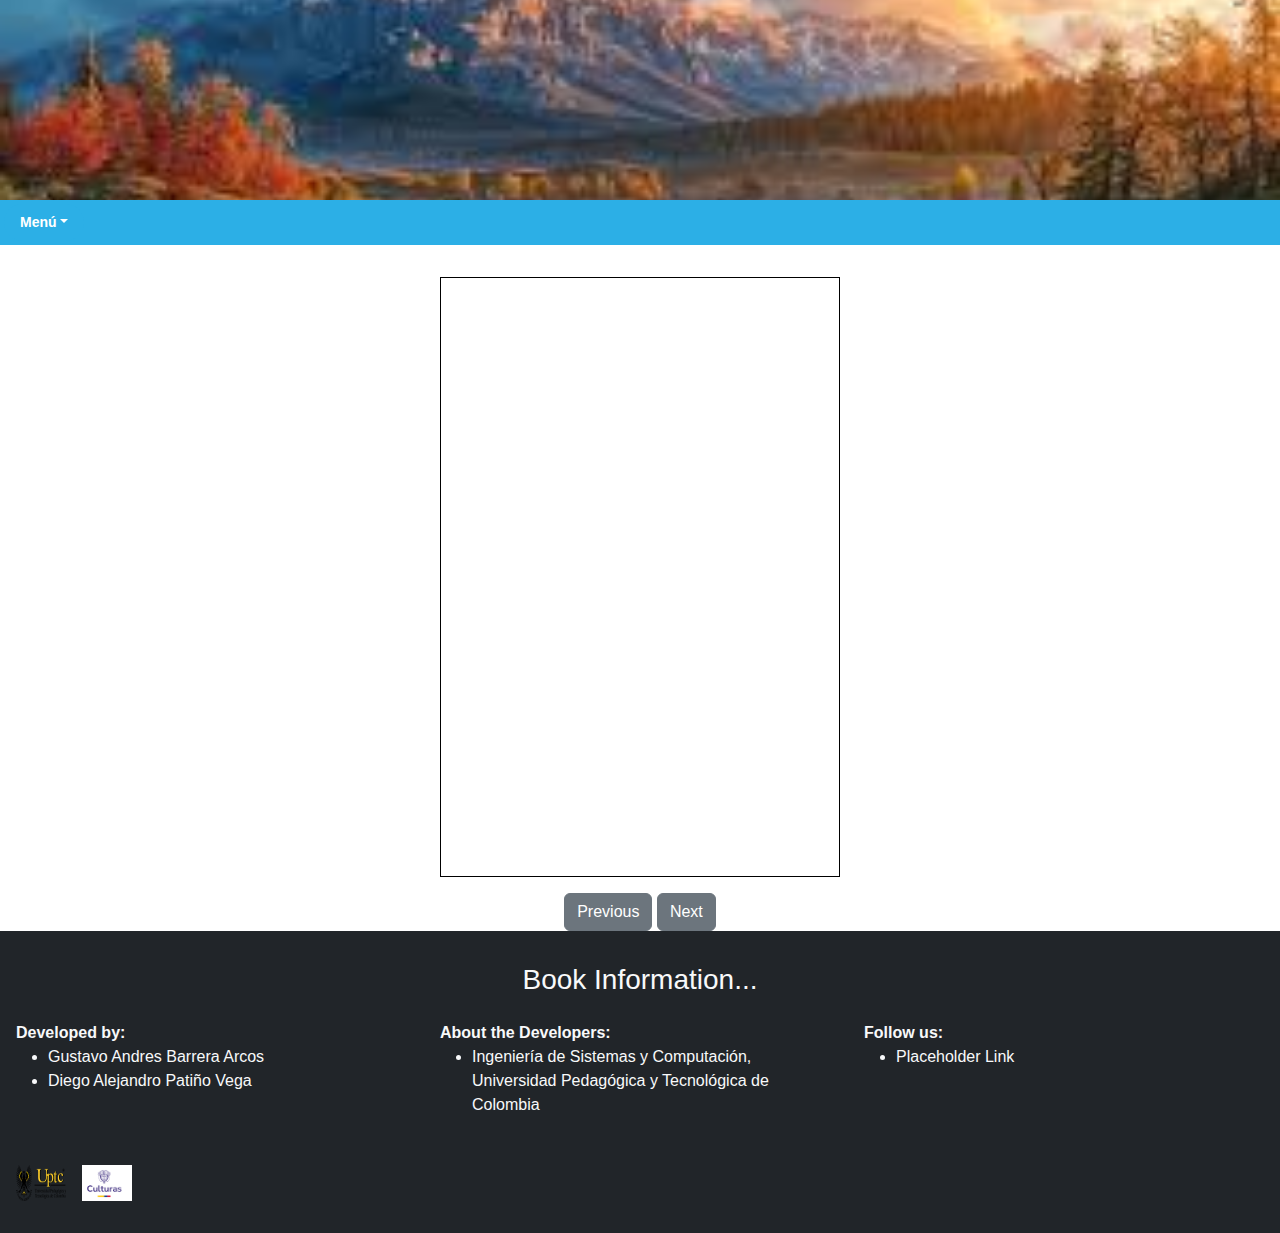
==== Book.html @ 53e7738d "copia de seguridad" ====
<!DOCTYPE html>
<html lang="es">

<head>
    <meta charset="UTF-8">
    <meta name="viewport" content="width=device-width, initial-scale=1.0">
    <link href="https://cdn.jsdelivr.net/npm/bootstrap@5.3.0/dist/css/bootstrap.min.css" rel="stylesheet">
    <link rel="stylesheet" href="CSS/Book.css">
    <title>Los Caminos del Requinto - Book</title>
</head>

<body>
    <header class="header">
        <img src="assets/descarga.jpeg" alt="Encabezado de página" class="w-100">
    </header>

    <nav class="menu fixed-top">
        <div class="dropdown">
            <button class="btn btn-primary btn-sm dropdown-toggle" type="button" id="dropdownMenuButton"
                aria-expanded="false" onclick="toggleMenu()">Menú</button>
            <div id="dropdown" class="dropdown-menu" aria-labelledby="dropdownMenuButton">
                <a class="dropdown-item" href="index.html">Main Page</a>
                <a class="dropdown-item" href="Book.html">Book</a>
                <a class="dropdown-item" href="Gallery.html">Gallery</a>
            </div>
        </div>
    </nav>

    <main>
        <div class="book">
            <div class="page" data-page="page1">
                <div class="front"></div>
                <div class="back"></div>
            </div>
            <div class="page" data-page="page2">
                <div class="front">
                </div>
                <div class="back">
                </div>
            </div>
            <div class="page" data-page="page3">
                <div class="front">
                    <ul class="index-list">
                        <li><span>Agradecimientos</span><span>7</span></li>
                        <li><span>Capítulo I</span><span>11</span></li>
                        <li><span>Capítulo II</span><span>17</span></li>
                        <li><span>Capítulo III</span><span>23</span></li>
                        <li><span>Capítulo IV</span><span>31</span></li>
                        <li><span>Capítulo V</span><span>37</span></li>
                        <li><span>Capítulo VI</span><span>45</span></li>
                        <li><span>Capítulo VII</span><span>53</span></li>
                        <li><span>Capítulo VIII</span><span>61</span></li>
                        <li><span>Epílogo</span><span>70</span></li>
                    </ul>
                    <div class="page_number">5</div>
                </div>
                <div class="back"></div>
                <div class="page_number">6</div>
            </div>
            <div class="page" data-page="page4">
                <div class="front"></div>
                <div class="back"></div>
            </div>
            <div class="page" data-page="page5">
                <div class="front">
                    <div class="imageChapter">
                        <img src="assets/cap1/final.PNG" alt="" />
                        <img src="assets/cap1/final2.png" alt="" />
                        <div class="page_number">9</div>
                    </div>
                </div>
                <div class="back"></div>
            </div>
            <div class="page" data-page="page6">
                <div class="front"></div>
                <div class="back"></div>
            </div>
            <div class="page" data-page="page7">
                <div class="front">
                    <div class="img2_cap">
                        <img src="assets/cap1/final3-pt2.png" alt="" />
                    </div>
                </div>
                <div class="back"></div>
            </div>
            <div class="page" data-page="page8">
                <div class="front"></div>
                <div class="back"></div>
            </div>
            <div class="page" data-page="page9">
                <div class="front"></div>
                <div class="back"></div>
            </div>
            <div class="page" data-page="page10">
                <div class="front"></div>
                <div class="back"></div>
            </div>
            <div class="page" data-page="page11">
                <div class="front"></div>
                <div class="back"></div>
            </div>
            <div class="page" data-page="page12">
                <div class="front"></div>
                <div class="back"></div>
            </div>
            <div class="page" data-page="page13">
                <div class="front"></div>
                <div class="back"></div>
            </div>
            <div class="page" data-page="page14">
                <div class="front"></div>
                <div class="back"></div>
            </div>
            <div class="page" data-page="page15">
                <div class="front"></div>
                <div class="back"></div>
            </div>
            <div class="page" data-page="page16">
                <div class="front"></div>
                <div class="back"></div>
            </div>
            <div class="page" data-page="page17">
                <div class="front"></div>
                <div class="back"></div>
            </div>
            <div class="page" data-page="page18">
                <div class="front"></div>
                <div class="back"></div>
            </div>
            <div class="page" data-page="page19">
                <div class="front"></div>
                <div class="back"></div>
            </div>
            <div class="page" data-page="page20">
                <div class="front"></div>
                <div class="back"></div>
            </div>
            <div class="page" data-page="page21">
                <div class="front"></div>
                <div class="back"></div>
            </div>
            <div class="page" data-page="page22">
                <div class="front"></div>
                <div class="back"></div>
            </div>
            <div class="page" data-page="page23">
                <div class="front"></div>
                <div class="back"></div>
            </div>
            <div class="page" data-page="page24">
                <div class="front"></div>
                <div class="back"></div>
            </div>
            <div class="page" data-page="page25">
                <div class="front"></div>
                <div class="back"></div>
            </div>
            <div class="page" data-page="page26">
                <div class="front"></div>
                <div class="back"></div>
            </div>
            <div class="page" data-page="page27">
                <div class="front"></div>
                <div class="back"></div>
            </div>
            <div class="page" data-page="page28">
                <div class="front"></div>
                <div class="back"></div>
            </div>
            <div class="page" data-page="page29">
                <div class="front"></div>
                <div class="back"></div>
            </div>
            <div class="page" data-page="page30">
                <div class="front"></div>
                <div class="back"></div>
            </div>
            <div class="page" data-page="page31">
                <div class="front"></div>
                <div class="back"></div>
            </div>
            <div class="page" data-page="page32">
                <div class="front"></div>
                <div class="back"></div>
            </div>
            <div class="page" data-page="page33">
                <div class="front"></div>
                <div class="back"></div>
            </div>
            <div class="page" data-page="page34">
                <div class="front"></div>
                <div class="back"></div>
            </div>
            <div class="page" data-page="page35">
                <div class="front"></div>
                <div class="back"></div>
            </div>
            <div class="page" data-page="page36">
                <div class="front"></div>
                <div class="back"></div>
            </div>
            <div class="page" data-page="page37">
                <div class="front"></div>
                <div class="back"></div>
            </div>
            <div class="page" data-page="page38">
                <div class="front"></div>
                <div class="back"></div>
            </div>
        </div>
    </main>
    <div class="navigation-buttons text-center mt-3">
        <button id="prevBtn" class="btn btn-secondary">Previous</button>
        <button id="nextBtn" class="btn btn-secondary">Next</button>
    </div>

    <footer class="footer bg-dark text-light">
        <div class="footer-content">
            <h3>Book Information...</h3>
            <div class="row">
                <div class="col">
                    <strong>Developed by:</strong>
                    <ul>
                        <li>Gustavo Andres Barrera Arcos</li>
                        <li>Diego Alejandro Patiño Vega</li>
                    </ul>
                </div>
                <div class="col">
                    <strong>About the Developers:</strong>
                    <ul>
                        <li>Ingeniería de Sistemas y Computación, Universidad Pedagógica y Tecnológica de Colombia</li>
                    </ul>
                </div>
                <div class="col">
                    <strong>Follow us:</strong>
                    <ul>
                        <li>Placeholder Link</li>
                    </ul>
                </div>
            </div>
            <div class="footer-logos d-flex justify-content-start gap-3 mt-3">
                <img src="assets/escudofinal.png" alt="Logo" class="img-fluid logo">
                <img src="assets/MINEdu logo.png" alt="MINEdu logo" class="img-fluid logo">
            </div>
        </div>
    </footer>

    <script src="JavaScript/Menu.js"></script>
    <script src="JavaScript/Book.js"></script>
    <script src="https://cdn.jsdelivr.net/npm/bootstrap@5.3.0/dist/js/bootstrap.bundle.min.js"></script>
</body>

</html>
---- CSS/Book.css ----
/* Basic styling and colors */
html,
body {
    height: 100%;
    margin: 0;
}

body {
    background-color: white;
    color: #4F0471;
    font-family: Arial, sans-serif;
    display: flex;
    flex-direction: column;
}

/* Header styling */
.header img {
    width: 100%;
    height: 200px;
    object-fit: cover;
}

/* Main title styling */
.main-title {
    color: #2CAFE6;
    font-size: 3rem;
    font-weight: bold;
    margin-top: 1.5rem;
}

/* Subtitle styling */
.subtitle {
    color: #4F0471;
    font-size: 2rem;
    text-align: left;
    margin-left: 2rem;
}

/* Text styling for paragraphs */
.text-justify {
    font-size: 1.25rem;
    margin: 1.5rem 2rem;
    text-align: justify;
}

/* Menu styling */
.menu {
    background-color: #2CAFE6;
    padding: 0.25rem;
    display: flex;
    align-items: center;
    position: relative;
}

.menu .btn {
    color: white;
    font-weight: bold;
    background-color: #2CAFE6;
    border: none;
    border-radius: 20px;
    padding: 0.5rem 1rem;
}

.menu .dropdown-menu {
    background-color: #E68F2C;
    position: absolute;
    top: 100%;
}

.book {
    display: flex;
    margin: auto;
    width: 400px;
    height: 600px;
    pointer-events: none;
    transform-style: preserve-3d;
    transition: translate 2s;
    translate: calc(min(var(--c), 1) * 50%) 0%;
    margin-top: 2rem;
}

.page {
    --thickness: 5;
    flex: none;
    display: flex;
    width: 100%;
    pointer-events: all;
    user-select: none;
    transform-style: preserve-3d;
    border: 1px solid #0008;
    transform-origin: left center;
    transition:
        transform 1s,
        rotate 1s ease-in calc((min(var(--i), var(--c)) - max(var(--i), var(--c))) * 50ms);
    translate: calc(var(--i) * -100%) 0px 0px;
    transform: translateZ(calc((var(--c) - var(--i) - 0.5) * calc(var(--thickness) * 1px)));
    rotate: 0 1 0 calc(clamp(0, var(--c) - var(--i), 1) * -180deg);
    position: relative;
}

.page img {
    width: 100%;
    height: 100%;
    object-fit: cover;
}

.front,
.back {
    flex: none;
    width: 100%;
    padding: 1.5rem;
    backface-visibility: hidden;
    background-color: #fff;
    translate: 0px;
}


.back {
    background-image: linear-gradient(to right, #fff 80%, #ddd 100%);
    translate: -100% 0;
    rotate: 0 1 0 180deg;
}


/* Footer styling */
.footer {
    background-color: #2CAFE6;
    color: white;
    padding: 2rem 1rem;
    margin-top: auto;
    /* Pushes the footer to the bottom */
}

.footer-content h3 {
    text-align: center;
    margin-bottom: 1.5rem;
}

.footer .row {
    text-align: left;
}

.footer .col {
    margin-bottom: 1rem;
}

.footer-logos {
    justify-content: center;
}

.footer .logo {
    width: 50px;
    height: auto;
}

.footer .dropdown-item {
    color: #4F0471;
}

.footer .dropdown-item:hover {
    background-color: #FFD8A0;
}

.front p,
.back p {
    font-family: 'Garamond';
    font-size: 14px;
    margin-bottom: 1rem;
    text-align: justify;
    color: black;
    margin-left: 1rem;
    margin-right: 1rem;
}


.front h1,
.front h2,
.front h3,
.back h1,
.back h2,
.back h3 {
    font-family: 'Ink Free', cursive;
    font-size: 24px;
    margin-top: 1rem;
    color: black;
    margin-left: 1rem;
    margin-right: 1rem;
}

.index-list {
    list-style-type: none;
    padding: 0;
    font-family: Garamond;
    font-size: 18px;
    line-height: 1.5;
}

.index-list li {
    display: flex;
    justify-content: space-between;
    padding: 0 10px;
    margin: 5px 0;
}

.index-list li span:first-child {
    color: #444;
}

.index-list li span:last-child {
    color: #888;
}

.page_number {
    position: absolute;
    bottom: 10px;
    left: 50%;
    transform: translateX(-50%);
    font-size: 12px;
    font-weight: bold;
    color: #333;
    text-align: center;
    width: 100%;
}

.imageChapter {
    display: flex;
    flex-direction: column;
    align-items: center;
    justify-content: center;
    gap: 50px;
}

.imageChapter {
    margin-top: 15%;
    max-width: 100%;
    height: auto;
    margin-left: 2rem;
}

.front {
    padding-left: 0;
}

.back {
    padding-top: 25px;
    padding-right: 0%;
}
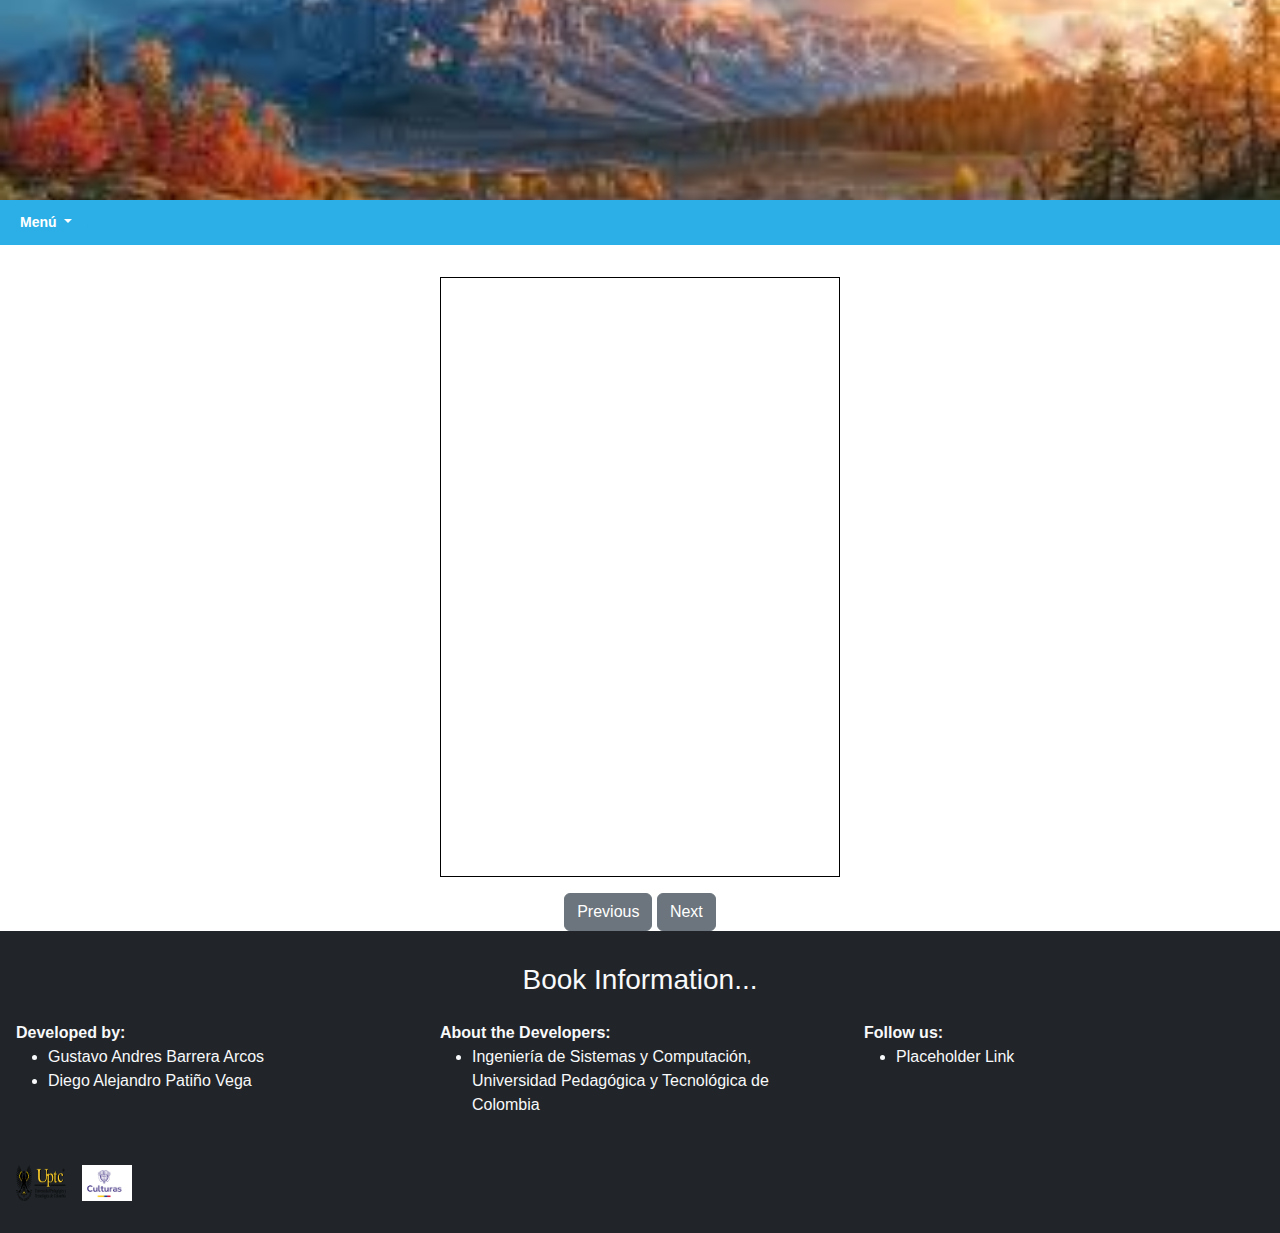
==== commit ae22f7f9: "libro corregido" ====
--- a/Book.html
+++ b/Book.html
@@ -1,253 +1,283 @@
 <!DOCTYPE html>
 <html lang="es">
-
-<head>
-    <meta charset="UTF-8">
-    <meta name="viewport" content="width=device-width, initial-scale=1.0">
-    <link href="https://cdn.jsdelivr.net/npm/bootstrap@5.3.0/dist/css/bootstrap.min.css" rel="stylesheet">
-    <link rel="stylesheet" href="CSS/Book.css">
+  <head>
+    <meta charset="UTF-8" />
+    <meta name="viewport" content="width=device-width, initial-scale=1.0" />
+    <link
+      href="https://cdn.jsdelivr.net/npm/bootstrap@5.3.0/dist/css/bootstrap.min.css"
+      rel="stylesheet"
+    />
+    <link rel="stylesheet" href="CSS/Book.css" />
     <title>Los Caminos del Requinto - Book</title>
-</head>
-
-<body>
+  </head>
+
+  <body>
     <header class="header">
-        <img src="assets/descarga.jpeg" alt="Encabezado de página" class="w-100">
+      <img
+        src="assets/descarga.jpeg"
+        alt="Encabezado de página"
+        class="w-100"
+      />
     </header>
 
     <nav class="menu fixed-top">
-        <div class="dropdown">
-            <button class="btn btn-primary btn-sm dropdown-toggle" type="button" id="dropdownMenuButton"
-                aria-expanded="false" onclick="toggleMenu()">Menú</button>
-            <div id="dropdown" class="dropdown-menu" aria-labelledby="dropdownMenuButton">
-                <a class="dropdown-item" href="index.html">Main Page</a>
-                <a class="dropdown-item" href="Book.html">Book</a>
-                <a class="dropdown-item" href="Gallery.html">Gallery</a>
-            </div>
-        </div>
+      <div class="dropdown">
+        <button
+          class="btn btn-primary btn-sm dropdown-toggle"
+          type="button"
+          id="dropdownMenuButton"
+          aria-expanded="false"
+          onclick="toggleMenu()"
+        >
+          Menú
+        </button>
+        <div
+          id="dropdown"
+          class="dropdown-menu"
+          aria-labelledby="dropdownMenuButton"
+        >
+          <a class="dropdown-item" href="index.html">Main Page</a>
+          <a class="dropdown-item" href="Book.html">Book</a>
+          <a class="dropdown-item" href="Gallery.html">Gallery</a>
+        </div>
+      </div>
     </nav>
 
     <main>
-        <div class="book">
-            <div class="page" data-page="page1">
-                <div class="front"></div>
-                <div class="back"></div>
-            </div>
-            <div class="page" data-page="page2">
-                <div class="front">
-                </div>
-                <div class="back">
-                </div>
-            </div>
-            <div class="page" data-page="page3">
-                <div class="front">
-                    <ul class="index-list">
-                        <li><span>Agradecimientos</span><span>7</span></li>
-                        <li><span>Capítulo I</span><span>11</span></li>
-                        <li><span>Capítulo II</span><span>17</span></li>
-                        <li><span>Capítulo III</span><span>23</span></li>
-                        <li><span>Capítulo IV</span><span>31</span></li>
-                        <li><span>Capítulo V</span><span>37</span></li>
-                        <li><span>Capítulo VI</span><span>45</span></li>
-                        <li><span>Capítulo VII</span><span>53</span></li>
-                        <li><span>Capítulo VIII</span><span>61</span></li>
-                        <li><span>Epílogo</span><span>70</span></li>
-                    </ul>
-                    <div class="page_number">5</div>
-                </div>
-                <div class="back"></div>
-                <div class="page_number">6</div>
-            </div>
-            <div class="page" data-page="page4">
-                <div class="front"></div>
-                <div class="back"></div>
-            </div>
-            <div class="page" data-page="page5">
-                <div class="front">
-                    <div class="imageChapter">
-                        <img src="assets/cap1/final.PNG" alt="" />
-                        <img src="assets/cap1/final2.png" alt="" />
-                        <div class="page_number">9</div>
-                    </div>
-                </div>
-                <div class="back"></div>
-            </div>
-            <div class="page" data-page="page6">
-                <div class="front"></div>
-                <div class="back"></div>
-            </div>
-            <div class="page" data-page="page7">
-                <div class="front">
-                    <div class="img2_cap">
-                        <img src="assets/cap1/final3-pt2.png" alt="" />
-                    </div>
-                </div>
-                <div class="back"></div>
-            </div>
-            <div class="page" data-page="page8">
-                <div class="front"></div>
-                <div class="back"></div>
-            </div>
-            <div class="page" data-page="page9">
-                <div class="front"></div>
-                <div class="back"></div>
-            </div>
-            <div class="page" data-page="page10">
-                <div class="front"></div>
-                <div class="back"></div>
-            </div>
-            <div class="page" data-page="page11">
-                <div class="front"></div>
-                <div class="back"></div>
-            </div>
-            <div class="page" data-page="page12">
-                <div class="front"></div>
-                <div class="back"></div>
-            </div>
-            <div class="page" data-page="page13">
-                <div class="front"></div>
-                <div class="back"></div>
-            </div>
-            <div class="page" data-page="page14">
-                <div class="front"></div>
-                <div class="back"></div>
-            </div>
-            <div class="page" data-page="page15">
-                <div class="front"></div>
-                <div class="back"></div>
-            </div>
-            <div class="page" data-page="page16">
-                <div class="front"></div>
-                <div class="back"></div>
-            </div>
-            <div class="page" data-page="page17">
-                <div class="front"></div>
-                <div class="back"></div>
-            </div>
-            <div class="page" data-page="page18">
-                <div class="front"></div>
-                <div class="back"></div>
-            </div>
-            <div class="page" data-page="page19">
-                <div class="front"></div>
-                <div class="back"></div>
-            </div>
-            <div class="page" data-page="page20">
-                <div class="front"></div>
-                <div class="back"></div>
-            </div>
-            <div class="page" data-page="page21">
-                <div class="front"></div>
-                <div class="back"></div>
-            </div>
-            <div class="page" data-page="page22">
-                <div class="front"></div>
-                <div class="back"></div>
-            </div>
-            <div class="page" data-page="page23">
-                <div class="front"></div>
-                <div class="back"></div>
-            </div>
-            <div class="page" data-page="page24">
-                <div class="front"></div>
-                <div class="back"></div>
-            </div>
-            <div class="page" data-page="page25">
-                <div class="front"></div>
-                <div class="back"></div>
-            </div>
-            <div class="page" data-page="page26">
-                <div class="front"></div>
-                <div class="back"></div>
-            </div>
-            <div class="page" data-page="page27">
-                <div class="front"></div>
-                <div class="back"></div>
-            </div>
-            <div class="page" data-page="page28">
-                <div class="front"></div>
-                <div class="back"></div>
-            </div>
-            <div class="page" data-page="page29">
-                <div class="front"></div>
-                <div class="back"></div>
-            </div>
-            <div class="page" data-page="page30">
-                <div class="front"></div>
-                <div class="back"></div>
-            </div>
-            <div class="page" data-page="page31">
-                <div class="front"></div>
-                <div class="back"></div>
-            </div>
-            <div class="page" data-page="page32">
-                <div class="front"></div>
-                <div class="back"></div>
-            </div>
-            <div class="page" data-page="page33">
-                <div class="front"></div>
-                <div class="back"></div>
-            </div>
-            <div class="page" data-page="page34">
-                <div class="front"></div>
-                <div class="back"></div>
-            </div>
-            <div class="page" data-page="page35">
-                <div class="front"></div>
-                <div class="back"></div>
-            </div>
-            <div class="page" data-page="page36">
-                <div class="front"></div>
-                <div class="back"></div>
-            </div>
-            <div class="page" data-page="page37">
-                <div class="front"></div>
-                <div class="back"></div>
-            </div>
-            <div class="page" data-page="page38">
-                <div class="front"></div>
-                <div class="back"></div>
-            </div>
-        </div>
+      <div class="book">
+        <div class="page" data-page="page1">
+          <div class="front"></div>
+          <div class="back"></div>
+        </div>
+        <div class="page" data-page="page2">
+          <div class="front"></div>
+          <div class="back"></div>
+        </div>
+        <div class="page" data-page="page3">
+          <div class="front">
+            <ul class="index-list">
+              <li><span>Agradecimientos</span><span>7</span></li>
+              <li><span>Capítulo I</span><span>11</span></li>
+              <li><span>Capítulo II</span><span>17</span></li>
+              <li><span>Capítulo III</span><span>23</span></li>
+              <li><span>Capítulo IV</span><span>31</span></li>
+              <li><span>Capítulo V</span><span>37</span></li>
+              <li><span>Capítulo VI</span><span>45</span></li>
+              <li><span>Capítulo VII</span><span>53</span></li>
+              <li><span>Capítulo VIII</span><span>61</span></li>
+              <li><span>Epílogo</span><span>70</span></li>
+            </ul>
+            <div class="page_number">5</div>
+          </div>
+          <div class="back"></div>
+          <div class="page_number">6</div>
+        </div>
+        <div class="page" data-page="page4">
+          <div class="front"></div>
+          <div class="back"></div>
+        </div>
+        <div class="page" data-page="page5">
+          <div class="front">
+            <div class="imageChapter">
+              <img src="assets/cap1/final.PNG" alt="" />
+              <img src="assets/cap1/final2.png" alt="" />
+              <div class="page_number">9</div>
+            </div>
+          </div>
+          <div class="back"></div>
+        </div>
+        <div class="page" data-page="page6">
+          <div class="front"></div>
+          <div class="back">
+            <div class="img_cap">
+              <img src="assets/cap1/final3-pt1.png" alt="" />
+            </div>
+          </div>
+        </div>
+        <div class="page" data-page="page7">
+          <div class="front">
+            <div class="img2_cap">
+              <img src="assets/cap1/final3-pt2.png" alt="" />
+            </div>
+          </div>
+          <div class="back"></div>
+        </div>
+        <div class="page" data-page="page8">
+          <div class="front"></div>
+          <div class="back"></div>
+        </div>
+        <div class="page" data-page="page9">
+          <div class="front">
+            <h3>capitulo II</h3>
+            <div class="cap2">
+                <img src="assets/cap2/cap2/cap2.png" alt="" />
+            </div>
+          </div>
+          <div class="back"></div>
+        </div>
+        <div class="page" data-page="page10">
+          <div class="front"></div>
+          <div class="back"></div>
+        </div>
+        <div class="page" data-page="page11">
+          <div class="front"></div>
+          <div class="back"></div>
+        </div>
+        <div class="page" data-page="page12">
+          <div class="front"></div>
+          <div class="back"></div>
+        </div>
+        <div class="page" data-page="page13">
+          <div class="front"></div>
+          <div class="back"></div>
+        </div>
+        <div class="page" data-page="page14">
+          <div class="front"></div>
+          <div class="back"></div>
+        </div>
+        <div class="page" data-page="page15">
+          <div class="front"></div>
+          <div class="back"></div>
+        </div>
+        <div class="page" data-page="page16">
+          <div class="front"></div>
+          <div class="back"></div>
+        </div>
+        <div class="page" data-page="page17">
+          <div class="front"></div>
+          <div class="back"></div>
+        </div>
+        <div class="page" data-page="page18">
+          <div class="front"></div>
+          <div class="back"></div>
+        </div>
+        <div class="page" data-page="page19">
+          <div class="front"></div>
+          <div class="back"></div>
+        </div>
+        <div class="page" data-page="page20">
+          <div class="front"></div>
+          <div class="back"></div>
+        </div>
+        <div class="page" data-page="page21">
+          <div class="front"></div>
+          <div class="back"></div>
+        </div>
+        <div class="page" data-page="page22">
+          <div class="front"></div>
+          <div class="back"></div>
+        </div>
+        <div class="page" data-page="page23">
+          <div class="front"></div>
+          <div class="back"></div>
+        </div>
+        <div class="page" data-page="page24">
+          <div class="front"></div>
+          <div class="back"></div>
+        </div>
+        <div class="page" data-page="page25">
+          <div class="front"></div>
+          <div class="back"></div>
+        </div>
+        <div class="page" data-page="page26">
+          <div class="front"></div>
+          <div class="back"></div>
+        </div>
+        <div class="page" data-page="page27">
+          <div class="front"></div>
+          <div class="back"></div>
+        </div>
+        <div class="page" data-page="page28">
+          <div class="front"></div>
+          <div class="back"></div>
+        </div>
+        <div class="page" data-page="page29">
+          <div class="front"></div>
+          <div class="back"></div>
+        </div>
+        <div class="page" data-page="page30">
+          <div class="front"></div>
+          <div class="back"></div>
+        </div>
+        <div class="page" data-page="page31">
+          <div class="front"></div>
+          <div class="back"></div>
+        </div>
+        <div class="page" data-page="page32">
+          <div class="front"></div>
+          <div class="back"></div>
+        </div>
+        <div class="page" data-page="page33">
+          <div class="front"></div>
+          <div class="back"></div>
+        </div>
+        <div class="page" data-page="page34">
+          <div class="front"></div>
+          <div class="back"></div>
+        </div>
+        <div class="page" data-page="page35">
+          <div class="front"></div>
+          <div class="back"></div>
+        </div>
+        <div class="page" data-page="page36">
+          <div class="front"></div>
+          <div class="back"></div>
+        </div>
+        <div class="page" data-page="page37">
+          <div class="front"></div>
+          <div class="back"></div>
+        </div>
+        <div class="page" data-page="page38">
+          <div class="front"></div>
+          <div class="back"></div>
+        </div>
+      </div>
     </main>
     <div class="navigation-buttons text-center mt-3">
-        <button id="prevBtn" class="btn btn-secondary">Previous</button>
-        <button id="nextBtn" class="btn btn-secondary">Next</button>
+      <button id="prevBtn" class="btn btn-secondary">Previous</button>
+      <button id="nextBtn" class="btn btn-secondary">Next</button>
     </div>
 
     <footer class="footer bg-dark text-light">
-        <div class="footer-content">
-            <h3>Book Information...</h3>
-            <div class="row">
-                <div class="col">
-                    <strong>Developed by:</strong>
-                    <ul>
-                        <li>Gustavo Andres Barrera Arcos</li>
-                        <li>Diego Alejandro Patiño Vega</li>
-                    </ul>
-                </div>
-                <div class="col">
-                    <strong>About the Developers:</strong>
-                    <ul>
-                        <li>Ingeniería de Sistemas y Computación, Universidad Pedagógica y Tecnológica de Colombia</li>
-                    </ul>
-                </div>
-                <div class="col">
-                    <strong>Follow us:</strong>
-                    <ul>
-                        <li>Placeholder Link</li>
-                    </ul>
-                </div>
-            </div>
-            <div class="footer-logos d-flex justify-content-start gap-3 mt-3">
-                <img src="assets/escudofinal.png" alt="Logo" class="img-fluid logo">
-                <img src="assets/MINEdu logo.png" alt="MINEdu logo" class="img-fluid logo">
-            </div>
-        </div>
+      <div class="footer-content">
+        <h3>Book Information...</h3>
+        <div class="row">
+          <div class="col">
+            <strong>Developed by:</strong>
+            <ul>
+              <li>Gustavo Andres Barrera Arcos</li>
+              <li>Diego Alejandro Patiño Vega</li>
+            </ul>
+          </div>
+          <div class="col">
+            <strong>About the Developers:</strong>
+            <ul>
+              <li>
+                Ingeniería de Sistemas y Computación, Universidad Pedagógica y
+                Tecnológica de Colombia
+              </li>
+            </ul>
+          </div>
+          <div class="col">
+            <strong>Follow us:</strong>
+            <ul>
+              <li>Placeholder Link</li>
+            </ul>
+          </div>
+        </div>
+        <div class="footer-logos d-flex justify-content-start gap-3 mt-3">
+          <img src="assets/escudofinal.png" alt="Logo" class="img-fluid logo" />
+          <img
+            src="assets/MINEdu logo.png"
+            alt="MINEdu logo"
+            class="img-fluid logo"
+          />
+        </div>
+      </div>
     </footer>
 
     <script src="JavaScript/Menu.js"></script>
     <script src="JavaScript/Book.js"></script>
     <script src="https://cdn.jsdelivr.net/npm/bootstrap@5.3.0/dist/js/bootstrap.bundle.min.js"></script>
-</body>
-
-</html>+  </body>
+</html>
--- a/CSS/Book.css
+++ b/CSS/Book.css
@@ -119,6 +119,7 @@
     background-image: linear-gradient(to right, #fff 80%, #ddd 100%);
     translate: -100% 0;
     rotate: 0 1 0 180deg;
+    padding-right: 0%;
 }
 
 
@@ -170,6 +171,7 @@
     color: black;
     margin-left: 1rem;
     margin-right: 1rem;
+    line-height: 1.3;
 }
 
 
@@ -241,7 +243,25 @@
     padding-left: 0;
 }
 
-.back {
-    padding-top: 25px;
+
+.img_cap {
     padding-right: 0%;
+    margin-right: 0%;
+    height: 160px;
+    width: 100%;
+    margin-left: 0%;
+}
+
+.img_cap img {
+    width: 100%;
+    margin-right: 0%;
+    border: none;
+}
+
+.cap2 img {
+    height: min-content;
+    margin-bottom: 15px;
+    width: 82%;
+    margin-left: 55px;
+    object-fit: cover;
 }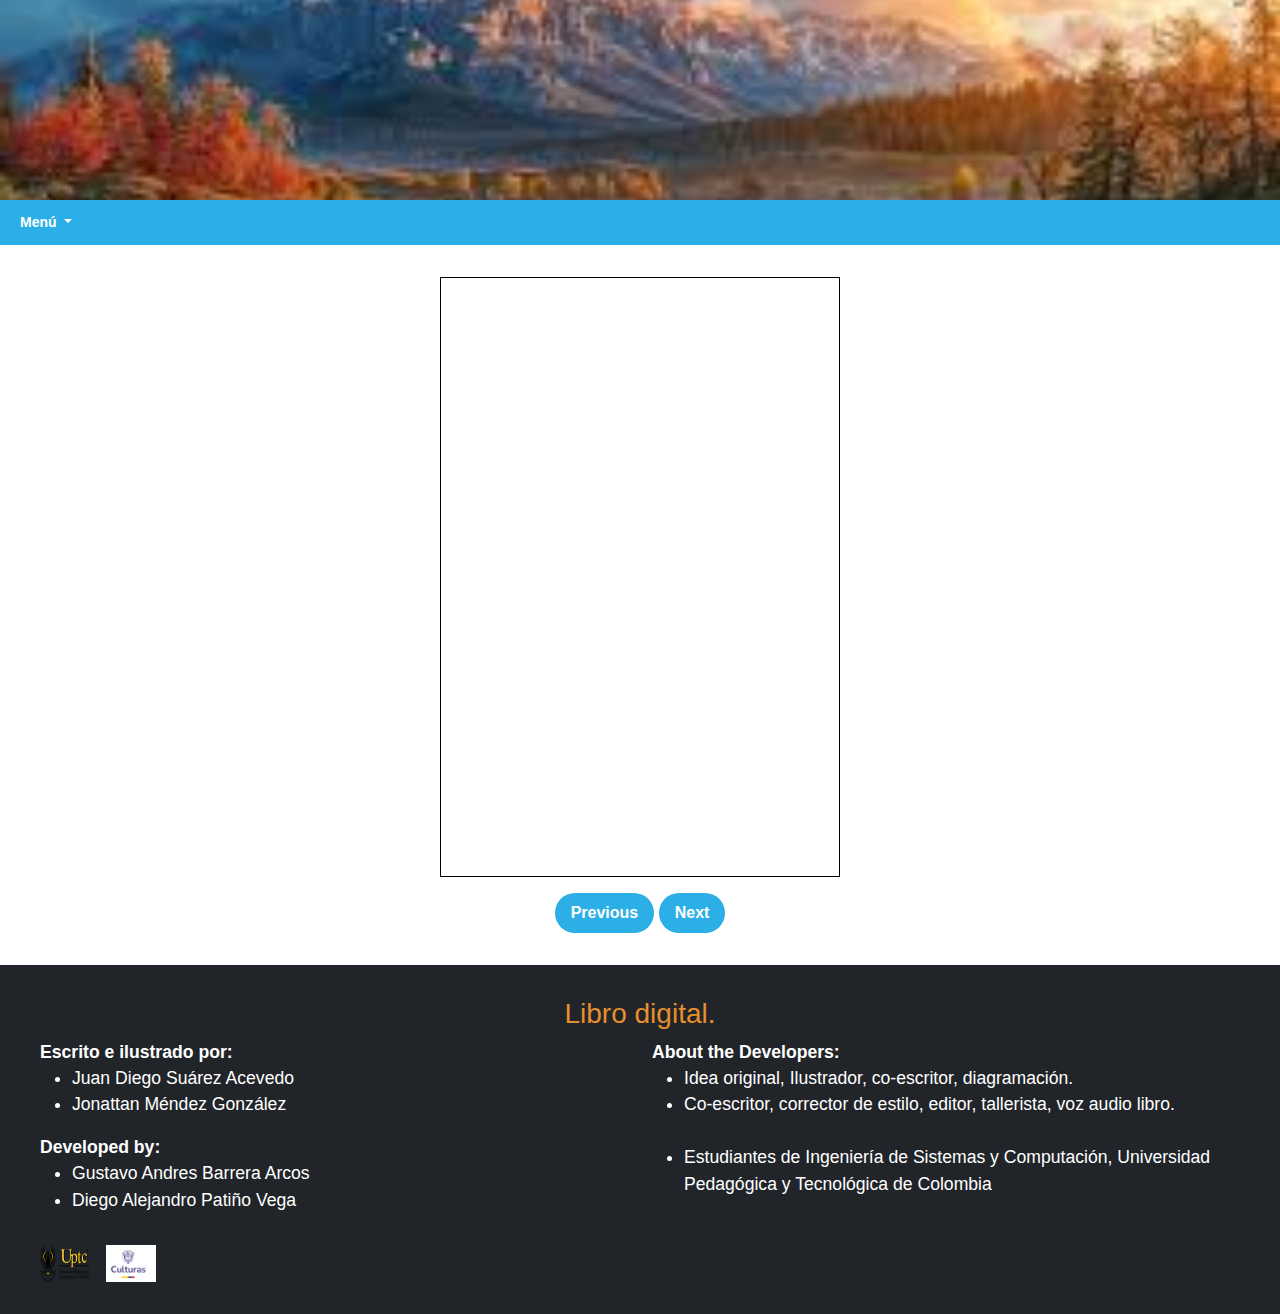
==== commit b927b966: "botones" ====
--- a/Book.html
+++ b/Book.html
@@ -1,3 +1,4 @@
+
 <!DOCTYPE html>
 <html lang="es">
   <head>
@@ -240,41 +241,40 @@
 
     <footer class="footer bg-dark text-light">
       <div class="footer-content">
-        <h3>Book Information...</h3>
-        <div class="row">
-          <div class="col">
-            <strong>Developed by:</strong>
-            <ul>
-              <li>Gustavo Andres Barrera Arcos</li>
-              <li>Diego Alejandro Patiño Vega</li>
-            </ul>
-          </div>
-          <div class="col">
-            <strong>About the Developers:</strong>
-            <ul>
-              <li>
-                Ingeniería de Sistemas y Computación, Universidad Pedagógica y
-                Tecnológica de Colombia
-              </li>
-            </ul>
-          </div>
-          <div class="col">
-            <strong>Follow us:</strong>
-            <ul>
-              <li>Placeholder Link</li>
-            </ul>
-          </div>
-        </div>
-        <div class="footer-logos d-flex justify-content-start gap-3 mt-3">
-          <img src="assets/escudofinal.png" alt="Logo" class="img-fluid logo" />
-          <img
-            src="assets/MINEdu logo.png"
-            alt="MINEdu logo"
-            class="img-fluid logo"
-          />
-        </div>
+          <h3> Libro digital.</h3>
+          <div class="row">
+              <div class="col">
+                  <div class="col">
+                      <strong>Escrito e ilustrado por:</strong>
+                      <ul>
+                          <li>Juan Diego Suárez Acevedo</li>
+                          <li>Jonattan Méndez González</li>
+                      </ul>
+                  </div>
+                  <strong>Developed by:</strong>
+                  <ul>
+                      <li>Gustavo Andres Barrera Arcos</li>
+                      <li>Diego Alejandro Patiño Vega</li>
+                  </ul>
+              </div>
+              <div class="col">
+                  <strong>About the Developers:</strong>
+                  <ul>
+                      <li> Idea original, Ilustrador, co-escritor, diagramación.</li>
+                      <li>Co-escritor, corrector de estilo, editor, tallerista, voz audio
+                          libro.</li>
+                      <br>
+                      <li>Estudiantes de Ingeniería de Sistemas y Computación, Universidad Pedagógica y Tecnológica de
+                          Colombia</li>
+                  </ul>
+              </div>
+          </div>
+          <div class="footer-logos d-flex justify-content-start gap-3 mt-3">
+              <img src="assets/escudofinal.png" alt="Logo" class="img-fluid logo">
+              <img src="assets/MINEdu logo.png" alt="MINEdu logo" class="img-fluid logo">
+          </div>
       </div>
-    </footer>
+  </footer>
 
     <script src="JavaScript/Menu.js"></script>
     <script src="JavaScript/Book.js"></script>
--- a/CSS/Book.css
+++ b/CSS/Book.css
@@ -122,31 +122,20 @@
     padding-right: 0%;
 }
 
-
 /* Footer styling */
 .footer {
-    background-color: #2CAFE6;
-    color: white;
-    padding: 2rem 1rem;
-    margin-top: auto;
-    /* Pushes the footer to the bottom */
-}
-
-.footer-content h3 {
+    background-color: #2CAFE6; /* Color principal */
+    padding: 2rem 0;
+}
+
+.footer h3 {
+    color: #E68F2C; /* Color secundario */
     text-align: center;
-    margin-bottom: 1.5rem;
-}
-
-.footer .row {
-    text-align: left;
-}
-
-.footer .col {
-    margin-bottom: 1rem;
-}
-
-.footer-logos {
-    justify-content: center;
+}
+
+.footer-content {
+    max-width: 1200px;
+    margin: auto;
 }
 
 .footer .logo {
@@ -154,12 +143,10 @@
     height: auto;
 }
 
-.footer .dropdown-item {
-    color: #4F0471;
-}
-
-.footer .dropdown-item:hover {
-    background-color: #FFD8A0;
+/* Additional layout */
+.footer .row div {
+    color: white; /* Color de texto */
+    font-size: 1.1rem;
 }
 
 .front p,
@@ -264,4 +251,13 @@
     width: 82%;
     margin-left: 55px;
     object-fit: cover;
-}+}
+.navigation-buttons .btn{
+    color: white;
+    font-weight: bold;
+    background-color: #2CAFE6; /* Color principal */
+    border: none;
+    border-radius: 20px;
+    padding: 0.5rem 1rem; /* Ajustar el padding del botón */
+    margin-bottom: 2rem;
+}
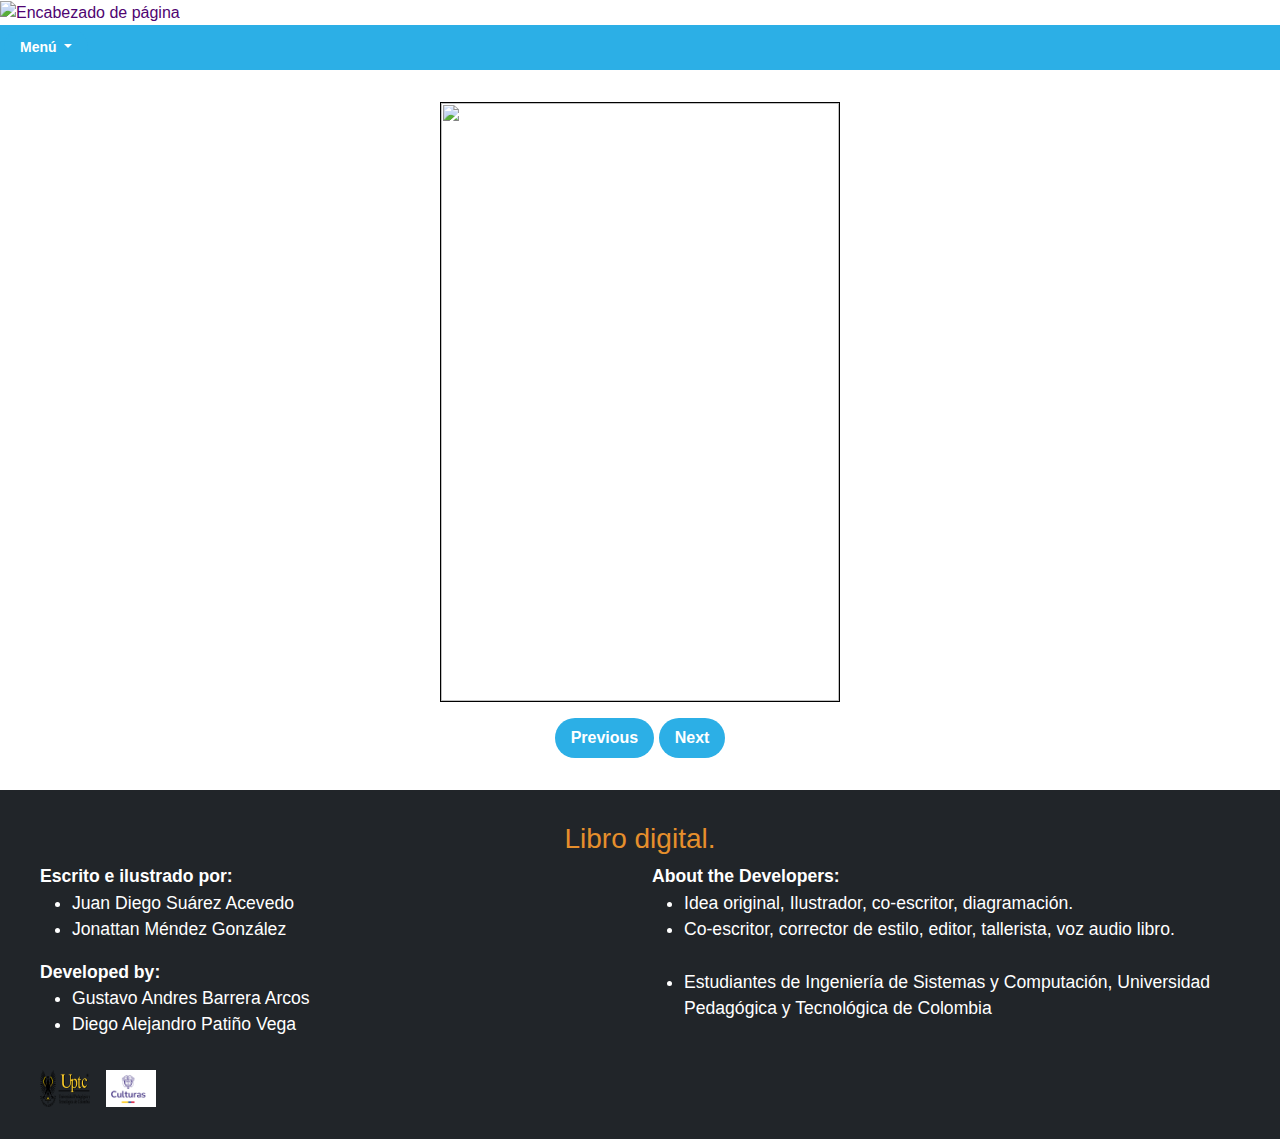
==== commit f669ae77: "header" ====
--- a/Book.html
+++ b/Book.html
@@ -1,283 +1,345 @@
-
 <!DOCTYPE html>
 <html lang="es">
-  <head>
-    <meta charset="UTF-8" />
-    <meta name="viewport" content="width=device-width, initial-scale=1.0" />
-    <link
-      href="https://cdn.jsdelivr.net/npm/bootstrap@5.3.0/dist/css/bootstrap.min.css"
-      rel="stylesheet"
-    />
-    <link rel="stylesheet" href="CSS/Book.css" />
-    <title>Los Caminos del Requinto - Book</title>
-  </head>
-
-  <body>
-    <header class="header">
-      <img
-        src="assets/descarga.jpeg"
-        alt="Encabezado de página"
-        class="w-100"
-      />
-    </header>
-
-    <nav class="menu fixed-top">
-      <div class="dropdown">
-        <button
-          class="btn btn-primary btn-sm dropdown-toggle"
-          type="button"
-          id="dropdownMenuButton"
-          aria-expanded="false"
-          onclick="toggleMenu()"
-        >
-          Menú
-        </button>
-        <div
-          id="dropdown"
-          class="dropdown-menu"
-          aria-labelledby="dropdownMenuButton"
-        >
-          <a class="dropdown-item" href="index.html">Main Page</a>
-          <a class="dropdown-item" href="Book.html">Book</a>
-          <a class="dropdown-item" href="Gallery.html">Gallery</a>
-        </div>
-      </div>
-    </nav>
-
-    <main>
-      <div class="book">
-        <div class="page" data-page="page1">
-          <div class="front"></div>
-          <div class="back"></div>
-        </div>
-        <div class="page" data-page="page2">
-          <div class="front"></div>
-          <div class="back"></div>
-        </div>
-        <div class="page" data-page="page3">
-          <div class="front">
-            <ul class="index-list">
-              <li><span>Agradecimientos</span><span>7</span></li>
-              <li><span>Capítulo I</span><span>11</span></li>
-              <li><span>Capítulo II</span><span>17</span></li>
-              <li><span>Capítulo III</span><span>23</span></li>
-              <li><span>Capítulo IV</span><span>31</span></li>
-              <li><span>Capítulo V</span><span>37</span></li>
-              <li><span>Capítulo VI</span><span>45</span></li>
-              <li><span>Capítulo VII</span><span>53</span></li>
-              <li><span>Capítulo VIII</span><span>61</span></li>
-              <li><span>Epílogo</span><span>70</span></li>
+
+<head>
+  <meta charset="UTF-8" />
+  <meta name="viewport" content="width=device-width, initial-scale=1.0" />
+  <link href="https://cdn.jsdelivr.net/npm/bootstrap@5.3.0/dist/css/bootstrap.min.css" rel="stylesheet" />
+  <link rel="stylesheet" href="CSS/Book.css" />
+  <title>Los Caminos del Requinto - Book</title>
+</head>
+
+<body>
+  <header class="header">
+    <img src="assets/cap8/tomas1.png" alt="Encabezado de página" class="w-100" />
+  </header>
+
+  <nav class="menu fixed-top">
+    <div class="dropdown">
+      <button class="btn btn-primary btn-sm dropdown-toggle" type="button" id="dropdownMenuButton" aria-expanded="false"
+        onclick="toggleMenu()">
+        Menú
+      </button>
+      <div id="dropdown" class="dropdown-menu" aria-labelledby="dropdownMenuButton">
+        <a class="dropdown-item" href="index.html">Main Page</a>
+        <a class="dropdown-item" href="Book.html">Book</a>
+        <a class="dropdown-item" href="Gallery.html">Gallery</a>
+      </div>
+    </div>
+  </nav>
+
+  <main>
+    <div class="book">
+      <div class="page" data-page="page1">
+        <div style="padding-top: 0%; padding-right: 0%; padding-bottom: 0%;" class="front">
+          <img src="assets/portada_y_contraportada/portada sin texto y con logo.png" alt="">
+        </div>
+        <div style="padding-left: 0%; padding-top: 0%; padding-bottom: 0%;" class="back">
+          <img src="assets/portada_y_contraportada/contraportada con texto.png" alt="">
+        </div>
+      </div>
+      <div class="page" data-page="page2">
+        <div class="front">
+          <h3 style="text-align: center; font-family: Garamond, serif; font-size: 0.9rem; color: black;">Libro físico</h3>
+
+          <div class="Authornames">
+            <p style="text-align: left; font-family: Garamond, serif; font-size: 0.7rem; color: black;">Juan Diego
+              Suárez Acevedo:</p>
+          </div>
+          <div class="Authorsinfo">
+            <p style="text-align: center; font-family: Garamond, serif; font-size: 0.7rem; color: black;">Idea original,
+              Ilustrador, co-escritor, diagramación.</p>
+          </div>
+
+          <div class="Authornames">
+            <p style="text-align: left; font-family: Garamond, serif; font-size: 0.7rem; color: black;">Jonattan Méndez
+              González:</p>
+          </div>
+          <div class="Authorsinfo">
+            <p style="text-align: center; font-family: Garamond, serif; font-size: 0.7rem; color: black;">Co-escritor,
+              corrector de estilo, editor, tallerista, voz audio libro.</p>
+          </div>
+
+          <h3 style="text-align: center; font-family: Garamond, serif; font-size: 0.9rem; color: black;">Libro digital
+          </h3>
+
+          <div class="Authornames">
+            <p style="text-align: left; font-family: Garamond, serif; font-size: 0.7rem; color: black;">Juan Diego
+              Suárez Acevedo:</p>
+          </div>
+          <div class="Authorsinfo">
+            <p style="text-align: center; font-family: Garamond, serif; font-size: 0.7rem; color: black;">Idea original,
+              Ilustrador, co-escritor, diagramación.</p>
+          </div>
+
+          <div class="Authornames">
+            <p style="text-align: left; font-family: Garamond, serif; font-size: 0.7rem; color: black;">Jonattan Méndez
+              González:</p>
+          </div>
+          <div class="Authorsinfo">
+            <p style="text-align: center; font-family: Garamond, serif; font-size: 0.7rem; color: black;">Co-escritor,
+              corrector de estilo, editor, tallerista, voz audio libro.</p>
+          </div>
+
+          <div class="Authornames">
+            <p style="text-align: left; font-family: Garamond, serif; font-size: 0.7rem; color: black;">Gustavo Andrés
+              Barrera Arcos:</p>
+          </div>
+          <div class="Authorsinfo">
+            <p style="text-align: center; font-family: Garamond, serif; font-size: 0.7rem; color: black;">Página web.
+            </p>
+          </div>
+
+          <div class="Authornames">
+            <p style="text-align: left; font-family: Garamond, serif; font-size: 0.7rem; color: black;">Diego Alejandro
+              Patiño Vega:</p>
+          </div>
+          <div class="Authorsinfo">
+            <p style="text-align: center; font-family: Garamond, serif; font-size: 0.7rem; color: black;">Página web.
+            </p>
+          </div>
+
+          <div class="bookInfo">
+            <p style="text-align: center; font-family: Garamond, serif; font-size: 0.7rem; color: black;">
+              LOS CAMINOS DEL REQUINTO <br>
+              © 2024 Juan Diego Suárez <br>
+              Primera edición <br>
+              ISBN 978-628-01-5647-7 <br>
+              libro digital <br>
+              ISBN <br>
+              978-628-01-5906-5
+            </p>
+          </div>
+
+        </div>
+        <div class="back"></div>
+      </div>
+      <div class="page" data-page="page3">
+        <div class="front">
+          <ul style="margin-left: 1.5rem;" class="index-list">
+            <h2>Indice.</h2>
+            <li>Agradecimientos<span>7</span></li>
+            <li>Capítulo I<span>11</span></li>
+            <li>Capítulo II<span>17</span></li>
+            <li>Capítulo III<span>23</span></li>
+            <li>Capítulo IV<span>31</span></li>
+            <li>Capítulo V<span>37</span></li>
+            <li>Capítulo VI<span>45</span></li>
+            <li>Capítulo VII<span>53</span></li>
+            <li>Capítulo VIII<span>61</span></li>
+            <li>Epílogo<span>70</span></li>
+          </ul>
+          <div class="page_number">5</div>
+        </div>
+        <div class="back"></div>
+        <div class="page_number">6</div>
+      </div>
+      <div class="page" data-page="page4">
+        <div style="padding-left: 1.5rem ;" class="front"></div>
+        <div style="padding-right: 1.5rem ;" class="back"></div>
+      </div>
+      <div class="page" data-page="page5">
+        <div style="padding-left: 1.5rem ;" class="front">
+          <div style="padding-left: 0 ; margin-left: 0%; margin-top: 120px;" class="imageChapter">
+            <img style="margin-left: 0%;" src="assets/cap1/final.PNG" alt="" />
+            <img style="margin-left: 0%;" src="assets/cap1/final2.png" alt="" />
+            <div class="page_number">9</div>
+          </div>
+        </div>
+        <div class="back"></div>
+      </div>
+      <div class="page" data-page="page6" id="page6">
+        <div class="front"></div>
+        <div class="back">
+          <div class="img_cap">
+            <img src="assets/cap1/final3-pt1.png" alt="" />
+          </div>
+        </div>
+      </div>
+      <div class="page" data-page="page7">
+        <div class="front">
+          <div class="img2_cap">
+            <img src="assets/cap1/final3-pt2.png" alt="" />
+          </div>
+        </div>
+        <div class="back"></div>
+      </div>
+      <div class="page" data-page="page8">
+        <div class="front"></div>
+        <div class="back"></div>
+      </div>
+      <div class="page" data-page="page9">
+        <div class="front">
+          <h3>capitulo II</h3>
+          <div class="cap2">
+            <img src="assets/cap2/cap2/cap2.png" alt="" />
+          </div>
+        </div>
+        <div class="back"></div>
+      </div>
+      <div class="page" data-page="page10">
+        <div class="front"></div>
+        <div class="back"></div>
+      </div>
+      <div class="page" data-page="page11">
+        <div class="front"></div>
+        <div class="back"></div>
+      </div>
+      <div class="page" data-page="page12">
+        <div class="front"></div>
+        <div class="back"></div>
+      </div>
+      <div class="page" data-page="page13">
+        <div class="front"></div>
+        <div class="back"></div>
+      </div>
+      <div class="page" data-page="page14">
+        <div class="front"></div>
+        <div class="back"></div>
+      </div>
+      <div class="page" data-page="page15">
+        <div class="front"></div>
+        <div class="back"></div>
+      </div>
+      <div class="page" data-page="page16">
+        <div class="front"></div>
+        <div class="back"></div>
+      </div>
+      <div class="page" data-page="page17">
+        <div class="front"></div>
+        <div class="back"></div>
+      </div>
+      <div class="page" data-page="page18">
+        <div class="front"></div>
+        <div class="back"></div>
+      </div>
+      <div class="page" data-page="page19">
+        <div class="front"></div>
+        <div class="back"></div>
+      </div>
+      <div class="page" data-page="page20">
+        <div class="front"></div>
+        <div class="back"></div>
+      </div>
+      <div class="page" data-page="page21">
+        <div class="front"></div>
+        <div class="back"></div>
+      </div>
+      <div class="page" data-page="page22">
+        <div class="front"></div>
+        <div class="back"></div>
+      </div>
+      <div class="page" data-page="page23">
+        <div class="front"></div>
+        <div class="back"></div>
+      </div>
+      <div class="page" data-page="page24">
+        <div class="front"></div>
+        <div class="back"></div>
+      </div>
+      <div class="page" data-page="page25">
+        <div class="front"></div>
+        <div class="back"></div>
+      </div>
+      <div class="page" data-page="page26">
+        <div class="front"></div>
+        <div class="back"></div>
+      </div>
+      <div class="page" data-page="page27">
+        <div class="front"></div>
+        <div class="back"></div>
+      </div>
+      <div class="page" data-page="page28">
+        <div class="front"></div>
+        <div class="back"></div>
+      </div>
+      <div class="page" data-page="page29">
+        <div class="front"></div>
+        <div class="back"></div>
+      </div>
+      <div class="page" data-page="page30">
+        <div class="front"></div>
+        <div class="back"></div>
+      </div>
+      <div class="page" data-page="page31">
+        <div class="front"></div>
+        <div class="back"></div>
+      </div>
+      <div class="page" data-page="page32">
+        <div class="front"></div>
+        <div class="back"></div>
+      </div>
+      <div class="page" data-page="page33">
+        <div class="front"></div>
+        <div class="back"></div>
+      </div>
+      <div class="page" data-page="page34">
+        <div class="front"></div>
+        <div class="back"></div>
+      </div>
+      <div class="page" data-page="page35">
+        <div class="front"></div>
+        <div class="back"></div>
+      </div>
+      <div class="page" data-page="page36">
+        <div class="front"></div>
+        <div class="back"></div>
+      </div>
+      <div class="page" data-page="page37">
+        <div class="front"></div>
+        <div class="back"></div>
+      </div>
+      <div class="page" data-page="page38">
+        <div class="front"></div>
+        <div class="back"></div>
+      </div>
+    </div>
+  </main>
+  <div class="navigation-buttons text-center mt-3">
+    <button id="prevBtn" class="btn btn-secondary">Previous</button>
+    <button id="nextBtn" class="btn btn-secondary">Next</button>
+  </div>
+
+  <footer class="footer bg-dark text-light">
+    <div class="footer-content">
+      <h3> Libro digital.</h3>
+      <div class="row">
+        <div class="col">
+          <div class="col">
+            <strong>Escrito e ilustrado por:</strong>
+            <ul>
+              <li>Juan Diego Suárez Acevedo</li>
+              <li>Jonattan Méndez González</li>
             </ul>
-            <div class="page_number">5</div>
-          </div>
-          <div class="back"></div>
-          <div class="page_number">6</div>
-        </div>
-        <div class="page" data-page="page4">
-          <div class="front"></div>
-          <div class="back"></div>
-        </div>
-        <div class="page" data-page="page5">
-          <div class="front">
-            <div class="imageChapter">
-              <img src="assets/cap1/final.PNG" alt="" />
-              <img src="assets/cap1/final2.png" alt="" />
-              <div class="page_number">9</div>
-            </div>
-          </div>
-          <div class="back"></div>
-        </div>
-        <div class="page" data-page="page6">
-          <div class="front"></div>
-          <div class="back">
-            <div class="img_cap">
-              <img src="assets/cap1/final3-pt1.png" alt="" />
-            </div>
-          </div>
-        </div>
-        <div class="page" data-page="page7">
-          <div class="front">
-            <div class="img2_cap">
-              <img src="assets/cap1/final3-pt2.png" alt="" />
-            </div>
-          </div>
-          <div class="back"></div>
-        </div>
-        <div class="page" data-page="page8">
-          <div class="front"></div>
-          <div class="back"></div>
-        </div>
-        <div class="page" data-page="page9">
-          <div class="front">
-            <h3>capitulo II</h3>
-            <div class="cap2">
-                <img src="assets/cap2/cap2/cap2.png" alt="" />
-            </div>
-          </div>
-          <div class="back"></div>
-        </div>
-        <div class="page" data-page="page10">
-          <div class="front"></div>
-          <div class="back"></div>
-        </div>
-        <div class="page" data-page="page11">
-          <div class="front"></div>
-          <div class="back"></div>
-        </div>
-        <div class="page" data-page="page12">
-          <div class="front"></div>
-          <div class="back"></div>
-        </div>
-        <div class="page" data-page="page13">
-          <div class="front"></div>
-          <div class="back"></div>
-        </div>
-        <div class="page" data-page="page14">
-          <div class="front"></div>
-          <div class="back"></div>
-        </div>
-        <div class="page" data-page="page15">
-          <div class="front"></div>
-          <div class="back"></div>
-        </div>
-        <div class="page" data-page="page16">
-          <div class="front"></div>
-          <div class="back"></div>
-        </div>
-        <div class="page" data-page="page17">
-          <div class="front"></div>
-          <div class="back"></div>
-        </div>
-        <div class="page" data-page="page18">
-          <div class="front"></div>
-          <div class="back"></div>
-        </div>
-        <div class="page" data-page="page19">
-          <div class="front"></div>
-          <div class="back"></div>
-        </div>
-        <div class="page" data-page="page20">
-          <div class="front"></div>
-          <div class="back"></div>
-        </div>
-        <div class="page" data-page="page21">
-          <div class="front"></div>
-          <div class="back"></div>
-        </div>
-        <div class="page" data-page="page22">
-          <div class="front"></div>
-          <div class="back"></div>
-        </div>
-        <div class="page" data-page="page23">
-          <div class="front"></div>
-          <div class="back"></div>
-        </div>
-        <div class="page" data-page="page24">
-          <div class="front"></div>
-          <div class="back"></div>
-        </div>
-        <div class="page" data-page="page25">
-          <div class="front"></div>
-          <div class="back"></div>
-        </div>
-        <div class="page" data-page="page26">
-          <div class="front"></div>
-          <div class="back"></div>
-        </div>
-        <div class="page" data-page="page27">
-          <div class="front"></div>
-          <div class="back"></div>
-        </div>
-        <div class="page" data-page="page28">
-          <div class="front"></div>
-          <div class="back"></div>
-        </div>
-        <div class="page" data-page="page29">
-          <div class="front"></div>
-          <div class="back"></div>
-        </div>
-        <div class="page" data-page="page30">
-          <div class="front"></div>
-          <div class="back"></div>
-        </div>
-        <div class="page" data-page="page31">
-          <div class="front"></div>
-          <div class="back"></div>
-        </div>
-        <div class="page" data-page="page32">
-          <div class="front"></div>
-          <div class="back"></div>
-        </div>
-        <div class="page" data-page="page33">
-          <div class="front"></div>
-          <div class="back"></div>
-        </div>
-        <div class="page" data-page="page34">
-          <div class="front"></div>
-          <div class="back"></div>
-        </div>
-        <div class="page" data-page="page35">
-          <div class="front"></div>
-          <div class="back"></div>
-        </div>
-        <div class="page" data-page="page36">
-          <div class="front"></div>
-          <div class="back"></div>
-        </div>
-        <div class="page" data-page="page37">
-          <div class="front"></div>
-          <div class="back"></div>
-        </div>
-        <div class="page" data-page="page38">
-          <div class="front"></div>
-          <div class="back"></div>
-        </div>
-      </div>
-    </main>
-    <div class="navigation-buttons text-center mt-3">
-      <button id="prevBtn" class="btn btn-secondary">Previous</button>
-      <button id="nextBtn" class="btn btn-secondary">Next</button>
+          </div>
+          <strong>Developed by:</strong>
+          <ul>
+            <li>Gustavo Andres Barrera Arcos</li>
+            <li>Diego Alejandro Patiño Vega</li>
+          </ul>
+        </div>
+        <div class="col">
+          <strong>About the Developers:</strong>
+          <ul>
+            <li> Idea original, Ilustrador, co-escritor, diagramación.</li>
+            <li>Co-escritor, corrector de estilo, editor, tallerista, voz audio
+              libro.</li>
+            <br>
+            <li>Estudiantes de Ingeniería de Sistemas y Computación, Universidad Pedagógica y Tecnológica de
+              Colombia</li>
+          </ul>
+        </div>
+      </div>
+      <div class="footer-logos d-flex justify-content-start gap-3 mt-3">
+        <img src="assets/escudofinal.png" alt="Logo" class="img-fluid logo">
+        <img src="assets/MINEdu logo.png" alt="MINEdu logo" class="img-fluid logo">
+      </div>
     </div>
-
-    <footer class="footer bg-dark text-light">
-      <div class="footer-content">
-          <h3> Libro digital.</h3>
-          <div class="row">
-              <div class="col">
-                  <div class="col">
-                      <strong>Escrito e ilustrado por:</strong>
-                      <ul>
-                          <li>Juan Diego Suárez Acevedo</li>
-                          <li>Jonattan Méndez González</li>
-                      </ul>
-                  </div>
-                  <strong>Developed by:</strong>
-                  <ul>
-                      <li>Gustavo Andres Barrera Arcos</li>
-                      <li>Diego Alejandro Patiño Vega</li>
-                  </ul>
-              </div>
-              <div class="col">
-                  <strong>About the Developers:</strong>
-                  <ul>
-                      <li> Idea original, Ilustrador, co-escritor, diagramación.</li>
-                      <li>Co-escritor, corrector de estilo, editor, tallerista, voz audio
-                          libro.</li>
-                      <br>
-                      <li>Estudiantes de Ingeniería de Sistemas y Computación, Universidad Pedagógica y Tecnológica de
-                          Colombia</li>
-                  </ul>
-              </div>
-          </div>
-          <div class="footer-logos d-flex justify-content-start gap-3 mt-3">
-              <img src="assets/escudofinal.png" alt="Logo" class="img-fluid logo">
-              <img src="assets/MINEdu logo.png" alt="MINEdu logo" class="img-fluid logo">
-          </div>
-      </div>
   </footer>
 
-    <script src="JavaScript/Menu.js"></script>
-    <script src="JavaScript/Book.js"></script>
-    <script src="https://cdn.jsdelivr.net/npm/bootstrap@5.3.0/dist/js/bootstrap.bundle.min.js"></script>
-  </body>
-</html>
+  <script src="JavaScript/Menu.js"></script>
+  <script src="JavaScript/Book.js"></script>
+  <script src="https://cdn.jsdelivr.net/npm/bootstrap@5.3.0/dist/js/bootstrap.bundle.min.js"></script>
+</body>
+
+</html>--- a/CSS/Book.css
+++ b/CSS/Book.css
@@ -158,7 +158,7 @@
     color: black;
     margin-left: 1rem;
     margin-right: 1rem;
-    line-height: 1.3;
+    line-height: 1.4;
 }
 
 
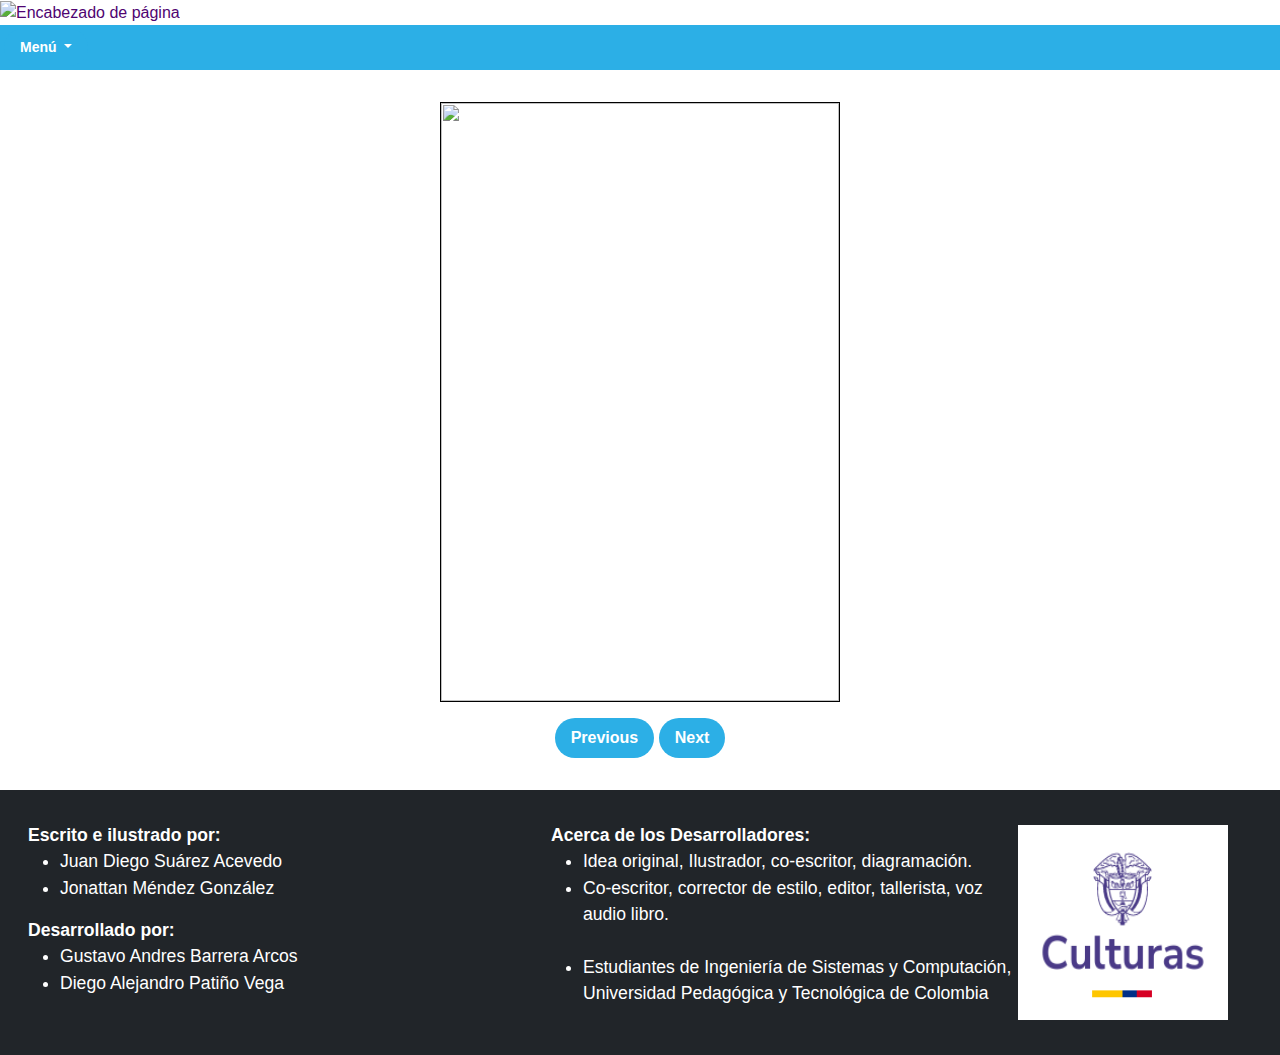
==== commit a5d0a3fe: "agregados audios pagina 60" ====
--- a/Book.html
+++ b/Book.html
@@ -1,345 +1,508 @@
 <!DOCTYPE html>
 <html lang="es">
-
-<head>
-  <meta charset="UTF-8" />
-  <meta name="viewport" content="width=device-width, initial-scale=1.0" />
-  <link href="https://cdn.jsdelivr.net/npm/bootstrap@5.3.0/dist/css/bootstrap.min.css" rel="stylesheet" />
-  <link rel="stylesheet" href="CSS/Book.css" />
-  <title>Los Caminos del Requinto - Book</title>
-</head>
-
-<body>
-  <header class="header">
-    <img src="assets/cap8/tomas1.png" alt="Encabezado de página" class="w-100" />
-  </header>
-
-  <nav class="menu fixed-top">
-    <div class="dropdown">
-      <button class="btn btn-primary btn-sm dropdown-toggle" type="button" id="dropdownMenuButton" aria-expanded="false"
-        onclick="toggleMenu()">
-        Menú
-      </button>
-      <div id="dropdown" class="dropdown-menu" aria-labelledby="dropdownMenuButton">
-        <a class="dropdown-item" href="index.html">Main Page</a>
-        <a class="dropdown-item" href="Book.html">Book</a>
-        <a class="dropdown-item" href="Gallery.html">Gallery</a>
+  <head>
+    <meta charset="UTF-8" />
+    <meta name="viewport" content="width=device-width, initial-scale=1.0" />
+    <link
+      href="https://cdn.jsdelivr.net/npm/bootstrap@5.3.0/dist/css/bootstrap.min.css"
+      rel="stylesheet"
+    />
+    <link rel="stylesheet" href="CSS/Book.css" />
+    <title>Los Caminos del Requinto - Book</title>
+  </head>
+
+  <body>
+    <header class="header">
+      <img
+        src="assets/cap8/tomas1.png"
+        alt="Encabezado de página"
+        class="w-100"
+      />
+    </header>
+
+    <nav class="menu fixed-top">
+      <div class="dropdown">
+        <button
+          class="btn btn-primary btn-sm dropdown-toggle"
+          type="button"
+          id="dropdownMenuButton"
+          aria-expanded="false"
+          onclick="toggleMenu()"
+        >
+          Menú
+        </button>
+        <div
+          id="dropdown"
+          class="dropdown-menu"
+          aria-labelledby="dropdownMenuButton"
+        >
+          <a class="dropdown-item" href="index.html">Main Page</a>
+          <a class="dropdown-item" href="Book.html">Book</a>
+          <a class="dropdown-item" href="Gallery.html">Gallery</a>
+        </div>
       </div>
+    </nav>
+
+    <main>
+      <div class="book">
+        <div class="page" data-page="page1">
+          <div
+            style="padding-top: 0%; padding-right: 0%; padding-bottom: 0%"
+            class="front"
+          >
+            <img
+              src="assets/portada_y_contraportada/portada sin texto y con logo.png"
+              alt=""
+            />
+          </div>
+          <div class="back"></div>
+        </div>
+        <div class="page" data-page="page2">
+          <div class="front">
+            <h3
+              style="
+                text-align: center;
+                font-family: Garamond, serif;
+                font-size: 0.9rem;
+                color: black;
+              "
+            >
+              Libro físico
+            </h3>
+
+            <div class="Authornames">
+              <p
+                style="
+                  text-align: left;
+                  font-family: Garamond, serif;
+                  font-size: 0.7rem;
+                  color: black;
+                "
+              >
+                Juan Diego Suárez Acevedo:
+              </p>
+            </div>
+            <div class="Authorsinfo">
+              <p
+                style="
+                  text-align: center;
+                  font-family: Garamond, serif;
+                  font-size: 0.7rem;
+                  color: black;
+                "
+              >
+                Idea original, Ilustrador, co-escritor, diagramación.
+              </p>
+            </div>
+
+            <div class="Authornames">
+              <p
+                style="
+                  text-align: left;
+                  font-family: Garamond, serif;
+                  font-size: 0.7rem;
+                  color: black;
+                "
+              >
+                Jonattan Méndez González:
+              </p>
+            </div>
+            <div class="Authorsinfo">
+              <p
+                style="
+                  text-align: center;
+                  font-family: Garamond, serif;
+                  font-size: 0.7rem;
+                  color: black;
+                "
+              >
+                Co-escritor, corrector de estilo, editor, tallerista, voz audio
+                libro.
+              </p>
+            </div>
+
+            <h3
+              style="
+                text-align: center;
+                font-family: Garamond, serif;
+                font-size: 0.9rem;
+                color: black;
+              "
+            >
+              Libro digital
+            </h3>
+
+            <div class="Authornames">
+              <p
+                style="
+                  text-align: left;
+                  font-family: Garamond, serif;
+                  font-size: 0.7rem;
+                  color: black;
+                "
+              >
+                Juan Diego Suárez Acevedo:
+              </p>
+            </div>
+            <div class="Authorsinfo">
+              <p
+                style="
+                  text-align: center;
+                  font-family: Garamond, serif;
+                  font-size: 0.7rem;
+                  color: black;
+                "
+              >
+                Idea original, Ilustrador, co-escritor, diagramación.
+              </p>
+            </div>
+
+            <div class="Authornames">
+              <p
+                style="
+                  text-align: left;
+                  font-family: Garamond, serif;
+                  font-size: 0.7rem;
+                  color: black;
+                "
+              >
+                Jonattan Méndez González:
+              </p>
+            </div>
+            <div class="Authorsinfo">
+              <p
+                style="
+                  text-align: center;
+                  font-family: Garamond, serif;
+                  font-size: 0.7rem;
+                  color: black;
+                "
+              >
+                Co-escritor, corrector de estilo, editor, tallerista, voz audio
+                libro.
+              </p>
+            </div>
+
+            <div class="Authornames">
+              <p
+                style="
+                  text-align: left;
+                  font-family: Garamond, serif;
+                  font-size: 0.7rem;
+                  color: black;
+                "
+              >
+                Gustavo Andrés Barrera Arcos:
+              </p>
+            </div>
+            <div class="Authorsinfo">
+              <p
+                style="
+                  text-align: center;
+                  font-family: Garamond, serif;
+                  font-size: 0.7rem;
+                  color: black;
+                "
+              >
+                Página web.
+              </p>
+            </div>
+
+            <div class="Authornames">
+              <p
+                style="
+                  text-align: left;
+                  font-family: Garamond, serif;
+                  font-size: 0.7rem;
+                  color: black;
+                "
+              >
+                Diego Alejandro Patiño Vega:
+              </p>
+            </div>
+            <div class="Authorsinfo">
+              <p
+                style="
+                  text-align: center;
+                  font-family: Garamond, serif;
+                  font-size: 0.7rem;
+                  color: black;
+                "
+              >
+                Página web.
+              </p>
+            </div>
+
+            <div class="bookInfo">
+              <p
+                style="
+                  text-align: center;
+                  font-family: Garamond, serif;
+                  font-size: 0.7rem;
+                  color: black;
+                "
+              >
+                LOS CAMINOS DEL REQUINTO <br />
+                © 2024 Juan Diego Suárez <br />
+                Primera edición <br />
+                ISBN 978-628-01-5647-7 <br />
+                libro digital <br />
+                ISBN <br />
+                978-628-01-5906-5
+              </p>
+            </div>
+          </div>
+          <div class="back"></div>
+        </div>
+        <div class="page" data-page="page3">
+          <div class="front">
+            <ul style="margin-left: 1.5rem" class="index-list">
+              <h2>Indice.</h2>
+              <li>Agradecimientos<span>7</span></li>
+              <li>Capítulo I<span>11</span></li>
+              <li>Capítulo II<span>17</span></li>
+              <li>Capítulo III<span>23</span></li>
+              <li>Capítulo IV<span>31</span></li>
+              <li>Capítulo V<span>37</span></li>
+              <li>Capítulo VI<span>45</span></li>
+              <li>Capítulo VII<span>53</span></li>
+              <li>Capítulo VIII<span>61</span></li>
+              <li>Epílogo<span>70</span></li>
+            </ul>
+            <div class="page_number">5</div>
+          </div>
+          <div class="back"></div>
+          <div class="page_number">6</div>
+        </div>
+        <div class="page" data-page="page4">
+          <div style="padding-left: 1.5rem" class="front">
+            <audio src="audio/page4.mp3"></audio>
+          </div>
+          <div style="padding-right: 1.5rem" class="back"></div>
+        </div>
+        <div class="page" data-page="page5">
+          <div style="padding-left: 1.5rem" class="front">
+            <div
+              style="padding-left: 0; margin-left: 0%; margin-top: 120px"
+              class="imageChapter"
+            >
+              <img style="margin-left: 0%" src="assets/cap1/final.PNG" alt="" />
+              <img
+                style="margin-left: 0%"
+                src="assets/cap1/final2.png"
+                alt=""
+              />
+              <audio src="audio/page5.mp3"></audio>
+              <div class="page_number">9</div>
+            </div>
+          </div>
+          <div class="back"></div>
+        </div>
+        <div class="page" data-page="page6" id="page6">
+          <div class="front"><audio src="audio/page6.mp3"></audio></div>
+          <div class="back">
+            <div class="img_cap">
+              <img src="assets/cap1/final3-pt1.png" alt="" />
+            </div>
+          </div>
+        </div>
+        <div class="page" data-page="page7">
+          <div class="front">
+            <div class="img2_cap">
+              <img src="assets/cap1/final3-pt2.png" alt="" />
+            </div>
+            <audio src="audio/page7.mp3"></audio>
+          </div>
+          <div class="back"></div>
+        </div>
+        <div class="page" data-page="page8">
+          <div class="front"><audio src="audio/page8.mp3"></audio></div>
+          <div class="back"></div>
+        </div>
+        <div class="page" data-page="page9">
+          <div class="front">
+            <h3>CAPÍTULO II</h3>
+            <div class="cap2">
+              <img src="assets/cap2/cap2/cap2.png" alt="" />
+            </div>
+          </div>
+          <div class="back"></div>
+        </div>
+        <div class="page" data-page="page10">
+          <div class="front"><audio src="audio/page10.mp3"></audio></div>
+          <div class="back"></div>
+        </div>
+        <div class="page" data-page="page11">
+          <div class="front"><audio src="audio/page11.mp3"></audio></div>
+          <div class="back"></div>
+        </div>
+        <div class="page" data-page="page12">
+          <div class="front"><audio src="audio/page12.mp3"></audio></div>
+          <div class="back"></div>
+        </div>
+        <div class="page" data-page="page13">
+          <div class="front"><audio src="audio/page13.mp3"></audio></div>
+          <div class="back"></div>
+        </div>
+        <div class="page" data-page="page14">
+          <div class="front"><audio src="audio/page14.mp3"></audio></div>
+          <div class="back"></div>
+        </div>
+        <div class="page" data-page="page15">
+          <div class="front"><audio src="audio/page15.mp3"></audio></div>
+          <div class="back"></div>
+        </div>
+        <div class="page" data-page="page16">
+          <div class="front"><audio src="audio/page16.mp3"></audio></div>
+          <div class="back"></div>
+        </div>
+        <div class="page" data-page="page17">
+          <div class="front"><audio src="audio/page17.mp3"></audio></div>
+          <div class="back"></div>
+        </div>
+        <div class="page" data-page="page18">
+          <div class="front"><audio src="audio/page18.mp3"></audio></div>
+          <div class="back"></div>
+        </div>
+        <div class="page" data-page="page19">
+          <div class="front"><audio src="audio/page19.mp3"></audio></div>
+          <div class="back"></div>
+        </div>
+        <div class="page" data-page="page20">
+          <div class="front"><audio src="audio/page20.mp3"></audio></div>
+          <div class="back"></div>
+        </div>
+        <div class="page" data-page="page21">
+          <div class="front"><audio src="audio/page21.mp3"></audio></div>
+          <div class="back"></div>
+        </div>
+        <div class="page" data-page="page22">
+          <div class="front"><audio src="audio/page22.mp3"></audio></div>
+          <div class="back"></div>
+        </div>
+        <div class="page" data-page="page23">
+          <div class="front"><audio src="audio/page23.mp3"></audio></div>
+          <div class="back"></div>
+        </div>
+        <div class="page" data-page="page24">
+          <div class="front"><audio src="audio/page24.mp3"></audio></div>
+          <div class="back"></div>
+        </div>
+        <div class="page" data-page="page25">
+          <div class="front"><audio src="audio/page25.mp3"></audio></div>
+          <div class="back"></div>
+        </div>
+        <div class="page" data-page="page26">
+          <div class="front">
+            <audio src="audio/page26.mp3"></audio>
+          </div>
+          <div class="back"></div>
+        </div>
+        <div class="page" data-page="page27">
+          <div class="front">
+            <audio src="audio/page27.mp3"></audio>
+          </div>
+          <div class="back"></div>
+        </div>
+        <div class="page" data-page="page28">
+          <div class="front">
+            <audio src="audio/page28.mp3"></audio>
+          </div>
+          <div class="back"></div>
+        </div>
+        <div class="page" data-page="page29">
+          <div class="front">
+            <audio src="audio/page29.mp3"></audio>
+          </div>
+          <div class="back"></div>
+        </div>
+        <div class="page" data-page="page30">
+          <div class="front">
+            <audio src="audio/page30.mp3"></audio>
+          </div>
+          <div class="back"></div>
+        </div>
+        <div class="page" data-page="page31">
+          <div class="front"></div>
+          <div class="back"></div>
+        </div>
+        <div class="page" data-page="page32">
+          <div class="front"></div>
+          <div class="back"></div>
+        </div>
+        <div class="page" data-page="page33">
+          <div class="front"></div>
+          <div class="back" style="padding-right: 0%;"> 
+            <img style="margin-right:0px; height: 230px; width: 350px;margin-left: 1.49rem; margin-top: 130px;" src="assets/cap8/Negrilla p1.png" alt=""></div>
+        </div>
+        <div class="page" data-page="page34">
+          <div class="front">
+             <img style="margin-left:0px; margin-right:3rem; height: 230px; width: 350px; margin-top: 130px;" src="assets/cap8/Negrilla p2.png" alt="">
+          </div>
+          <div class="back"></div>
+        </div>
+        <div class="page" data-page="page35">
+          <div class="front"></div>
+          <div class="back"></div>
+        </div>
+        <div class="page" data-page="page36">
+          <div class="front"></div>
+          <div class="back"></div>
+        </div>
+        <div class="page" data-page="page37">
+          <div class="front"></div>
+          <div class="back"></div>
+        </div>
+        <div class="page" data-page="page38">
+          <div class="front"style="padding:0%">
+              <img style="height:100% ; width:100%; margin:0;"
+              src="assets/portada_y_contraportada/contraportada con texto.png"
+              alt=""/>     
+
+          <div class="back"></div>
+        </div>
+      </div>
+    </main>
+    <div class="navigation-buttons text-center mt-3">
+      <button id="prevBtn" class="btn btn-secondary">Previous</button>
+      <button id="nextBtn" class="btn btn-secondary">Next</button>
     </div>
-  </nav>
-
-  <main>
-    <div class="book">
-      <div class="page" data-page="page1">
-        <div style="padding-top: 0%; padding-right: 0%; padding-bottom: 0%;" class="front">
-          <img src="assets/portada_y_contraportada/portada sin texto y con logo.png" alt="">
-        </div>
-        <div style="padding-left: 0%; padding-top: 0%; padding-bottom: 0%;" class="back">
-          <img src="assets/portada_y_contraportada/contraportada con texto.png" alt="">
-        </div>
-      </div>
-      <div class="page" data-page="page2">
-        <div class="front">
-          <h3 style="text-align: center; font-family: Garamond, serif; font-size: 0.9rem; color: black;">Libro físico</h3>
-
-          <div class="Authornames">
-            <p style="text-align: left; font-family: Garamond, serif; font-size: 0.7rem; color: black;">Juan Diego
-              Suárez Acevedo:</p>
-          </div>
-          <div class="Authorsinfo">
-            <p style="text-align: center; font-family: Garamond, serif; font-size: 0.7rem; color: black;">Idea original,
-              Ilustrador, co-escritor, diagramación.</p>
-          </div>
-
-          <div class="Authornames">
-            <p style="text-align: left; font-family: Garamond, serif; font-size: 0.7rem; color: black;">Jonattan Méndez
-              González:</p>
-          </div>
-          <div class="Authorsinfo">
-            <p style="text-align: center; font-family: Garamond, serif; font-size: 0.7rem; color: black;">Co-escritor,
-              corrector de estilo, editor, tallerista, voz audio libro.</p>
-          </div>
-
-          <h3 style="text-align: center; font-family: Garamond, serif; font-size: 0.9rem; color: black;">Libro digital
-          </h3>
-
-          <div class="Authornames">
-            <p style="text-align: left; font-family: Garamond, serif; font-size: 0.7rem; color: black;">Juan Diego
-              Suárez Acevedo:</p>
-          </div>
-          <div class="Authorsinfo">
-            <p style="text-align: center; font-family: Garamond, serif; font-size: 0.7rem; color: black;">Idea original,
-              Ilustrador, co-escritor, diagramación.</p>
-          </div>
-
-          <div class="Authornames">
-            <p style="text-align: left; font-family: Garamond, serif; font-size: 0.7rem; color: black;">Jonattan Méndez
-              González:</p>
-          </div>
-          <div class="Authorsinfo">
-            <p style="text-align: center; font-family: Garamond, serif; font-size: 0.7rem; color: black;">Co-escritor,
-              corrector de estilo, editor, tallerista, voz audio libro.</p>
-          </div>
-
-          <div class="Authornames">
-            <p style="text-align: left; font-family: Garamond, serif; font-size: 0.7rem; color: black;">Gustavo Andrés
-              Barrera Arcos:</p>
-          </div>
-          <div class="Authorsinfo">
-            <p style="text-align: center; font-family: Garamond, serif; font-size: 0.7rem; color: black;">Página web.
-            </p>
-          </div>
-
-          <div class="Authornames">
-            <p style="text-align: left; font-family: Garamond, serif; font-size: 0.7rem; color: black;">Diego Alejandro
-              Patiño Vega:</p>
-          </div>
-          <div class="Authorsinfo">
-            <p style="text-align: center; font-family: Garamond, serif; font-size: 0.7rem; color: black;">Página web.
-            </p>
-          </div>
-
-          <div class="bookInfo">
-            <p style="text-align: center; font-family: Garamond, serif; font-size: 0.7rem; color: black;">
-              LOS CAMINOS DEL REQUINTO <br>
-              © 2024 Juan Diego Suárez <br>
-              Primera edición <br>
-              ISBN 978-628-01-5647-7 <br>
-              libro digital <br>
-              ISBN <br>
-              978-628-01-5906-5
-            </p>
-          </div>
-
-        </div>
-        <div class="back"></div>
-      </div>
-      <div class="page" data-page="page3">
-        <div class="front">
-          <ul style="margin-left: 1.5rem;" class="index-list">
-            <h2>Indice.</h2>
-            <li>Agradecimientos<span>7</span></li>
-            <li>Capítulo I<span>11</span></li>
-            <li>Capítulo II<span>17</span></li>
-            <li>Capítulo III<span>23</span></li>
-            <li>Capítulo IV<span>31</span></li>
-            <li>Capítulo V<span>37</span></li>
-            <li>Capítulo VI<span>45</span></li>
-            <li>Capítulo VII<span>53</span></li>
-            <li>Capítulo VIII<span>61</span></li>
-            <li>Epílogo<span>70</span></li>
-          </ul>
-          <div class="page_number">5</div>
-        </div>
-        <div class="back"></div>
-        <div class="page_number">6</div>
-      </div>
-      <div class="page" data-page="page4">
-        <div style="padding-left: 1.5rem ;" class="front"></div>
-        <div style="padding-right: 1.5rem ;" class="back"></div>
-      </div>
-      <div class="page" data-page="page5">
-        <div style="padding-left: 1.5rem ;" class="front">
-          <div style="padding-left: 0 ; margin-left: 0%; margin-top: 120px;" class="imageChapter">
-            <img style="margin-left: 0%;" src="assets/cap1/final.PNG" alt="" />
-            <img style="margin-left: 0%;" src="assets/cap1/final2.png" alt="" />
-            <div class="page_number">9</div>
-          </div>
-        </div>
-        <div class="back"></div>
-      </div>
-      <div class="page" data-page="page6" id="page6">
-        <div class="front"></div>
-        <div class="back">
-          <div class="img_cap">
-            <img src="assets/cap1/final3-pt1.png" alt="" />
-          </div>
-        </div>
-      </div>
-      <div class="page" data-page="page7">
-        <div class="front">
-          <div class="img2_cap">
-            <img src="assets/cap1/final3-pt2.png" alt="" />
-          </div>
-        </div>
-        <div class="back"></div>
-      </div>
-      <div class="page" data-page="page8">
-        <div class="front"></div>
-        <div class="back"></div>
-      </div>
-      <div class="page" data-page="page9">
-        <div class="front">
-          <h3>capitulo II</h3>
-          <div class="cap2">
-            <img src="assets/cap2/cap2/cap2.png" alt="" />
-          </div>
-        </div>
-        <div class="back"></div>
-      </div>
-      <div class="page" data-page="page10">
-        <div class="front"></div>
-        <div class="back"></div>
-      </div>
-      <div class="page" data-page="page11">
-        <div class="front"></div>
-        <div class="back"></div>
-      </div>
-      <div class="page" data-page="page12">
-        <div class="front"></div>
-        <div class="back"></div>
-      </div>
-      <div class="page" data-page="page13">
-        <div class="front"></div>
-        <div class="back"></div>
-      </div>
-      <div class="page" data-page="page14">
-        <div class="front"></div>
-        <div class="back"></div>
-      </div>
-      <div class="page" data-page="page15">
-        <div class="front"></div>
-        <div class="back"></div>
-      </div>
-      <div class="page" data-page="page16">
-        <div class="front"></div>
-        <div class="back"></div>
-      </div>
-      <div class="page" data-page="page17">
-        <div class="front"></div>
-        <div class="back"></div>
-      </div>
-      <div class="page" data-page="page18">
-        <div class="front"></div>
-        <div class="back"></div>
-      </div>
-      <div class="page" data-page="page19">
-        <div class="front"></div>
-        <div class="back"></div>
-      </div>
-      <div class="page" data-page="page20">
-        <div class="front"></div>
-        <div class="back"></div>
-      </div>
-      <div class="page" data-page="page21">
-        <div class="front"></div>
-        <div class="back"></div>
-      </div>
-      <div class="page" data-page="page22">
-        <div class="front"></div>
-        <div class="back"></div>
-      </div>
-      <div class="page" data-page="page23">
-        <div class="front"></div>
-        <div class="back"></div>
-      </div>
-      <div class="page" data-page="page24">
-        <div class="front"></div>
-        <div class="back"></div>
-      </div>
-      <div class="page" data-page="page25">
-        <div class="front"></div>
-        <div class="back"></div>
-      </div>
-      <div class="page" data-page="page26">
-        <div class="front"></div>
-        <div class="back"></div>
-      </div>
-      <div class="page" data-page="page27">
-        <div class="front"></div>
-        <div class="back"></div>
-      </div>
-      <div class="page" data-page="page28">
-        <div class="front"></div>
-        <div class="back"></div>
-      </div>
-      <div class="page" data-page="page29">
-        <div class="front"></div>
-        <div class="back"></div>
-      </div>
-      <div class="page" data-page="page30">
-        <div class="front"></div>
-        <div class="back"></div>
-      </div>
-      <div class="page" data-page="page31">
-        <div class="front"></div>
-        <div class="back"></div>
-      </div>
-      <div class="page" data-page="page32">
-        <div class="front"></div>
-        <div class="back"></div>
-      </div>
-      <div class="page" data-page="page33">
-        <div class="front"></div>
-        <div class="back"></div>
-      </div>
-      <div class="page" data-page="page34">
-        <div class="front"></div>
-        <div class="back"></div>
-      </div>
-      <div class="page" data-page="page35">
-        <div class="front"></div>
-        <div class="back"></div>
-      </div>
-      <div class="page" data-page="page36">
-        <div class="front"></div>
-        <div class="back"></div>
-      </div>
-      <div class="page" data-page="page37">
-        <div class="front"></div>
-        <div class="back"></div>
-      </div>
-      <div class="page" data-page="page38">
-        <div class="front"></div>
-        <div class="back"></div>
-      </div>
+
+        <footer class="footer bg-dark text-light">
+    <div class="footer-content">
+        <div class="row">
+            <div class="col">
+                <div class="col">
+                    <strong>Escrito e ilustrado por:</strong>
+                    <ul>
+                        <li>Juan Diego Suárez Acevedo</li>
+                        <li>Jonattan Méndez González</li>
+                    </ul>
+                </div>
+                <strong>Desarrollado por:</strong>
+                <ul>
+                    <li>Gustavo Andres Barrera Arcos</li>
+                    <li>Diego Alejandro Patiño Vega</li>
+                </ul>
+            </div>
+            <div class="col">
+                <strong>Acerca de los Desarrolladores:</strong>
+                <ul>
+                    <li>Idea original, Ilustrador, co-escritor, diagramación.</li>
+                    <li>Co-escritor, corrector de estilo, editor, tallerista, voz audio libro.</li>
+                    <br>
+                    <li>Estudiantes de Ingeniería de Sistemas y Computación, Universidad Pedagógica y Tecnológica de
+                        Colombia</li>
+                </ul>
+            </div>
+        </div>
+        <div class="footer-logos">
+            <img src="assets/MINEdu logo.png" alt="MINEdu logo" class="img-fluid logo">
+        </div>
     </div>
-  </main>
-  <div class="navigation-buttons text-center mt-3">
-    <button id="prevBtn" class="btn btn-secondary">Previous</button>
-    <button id="nextBtn" class="btn btn-secondary">Next</button>
-  </div>
-
-  <footer class="footer bg-dark text-light">
-    <div class="footer-content">
-      <h3> Libro digital.</h3>
-      <div class="row">
-        <div class="col">
-          <div class="col">
-            <strong>Escrito e ilustrado por:</strong>
-            <ul>
-              <li>Juan Diego Suárez Acevedo</li>
-              <li>Jonattan Méndez González</li>
-            </ul>
-          </div>
-          <strong>Developed by:</strong>
-          <ul>
-            <li>Gustavo Andres Barrera Arcos</li>
-            <li>Diego Alejandro Patiño Vega</li>
-          </ul>
-        </div>
-        <div class="col">
-          <strong>About the Developers:</strong>
-          <ul>
-            <li> Idea original, Ilustrador, co-escritor, diagramación.</li>
-            <li>Co-escritor, corrector de estilo, editor, tallerista, voz audio
-              libro.</li>
-            <br>
-            <li>Estudiantes de Ingeniería de Sistemas y Computación, Universidad Pedagógica y Tecnológica de
-              Colombia</li>
-          </ul>
-        </div>
-      </div>
-      <div class="footer-logos d-flex justify-content-start gap-3 mt-3">
-        <img src="assets/escudofinal.png" alt="Logo" class="img-fluid logo">
-        <img src="assets/MINEdu logo.png" alt="MINEdu logo" class="img-fluid logo">
-      </div>
-    </div>
-  </footer>
-
-  <script src="JavaScript/Menu.js"></script>
-  <script src="JavaScript/Book.js"></script>
-  <script src="https://cdn.jsdelivr.net/npm/bootstrap@5.3.0/dist/js/bootstrap.bundle.min.js"></script>
-</body>
-
-</html>+</footer>
+    <script src="JavaScript/Menu.js"></script>
+    <script src="JavaScript/Book.js"></script>
+    <script src="https://cdn.jsdelivr.net/npm/bootstrap@5.3.0/dist/js/bootstrap.bundle.min.js"></script>
+  </body>
+</html>
--- a/CSS/Book.css
+++ b/CSS/Book.css
@@ -1,5 +1,4 @@
-/* Basic styling and colors */
-html,
+
 body {
     height: 100%;
     margin: 0;
@@ -13,14 +12,12 @@
     flex-direction: column;
 }
 
-/* Header styling */
 .header img {
     width: 100%;
     height: 200px;
     object-fit: cover;
 }
 
-/* Main title styling */
 .main-title {
     color: #2CAFE6;
     font-size: 3rem;
@@ -28,7 +25,6 @@
     margin-top: 1.5rem;
 }
 
-/* Subtitle styling */
 .subtitle {
     color: #4F0471;
     font-size: 2rem;
@@ -36,14 +32,12 @@
     margin-left: 2rem;
 }
 
-/* Text styling for paragraphs */
 .text-justify {
     font-size: 1.25rem;
     margin: 1.5rem 2rem;
     text-align: justify;
 }
 
-/* Menu styling */
 .menu {
     background-color: #2CAFE6;
     padding: 0.25rem;
@@ -122,14 +116,13 @@
     padding-right: 0%;
 }
 
-/* Footer styling */
 .footer {
-    background-color: #2CAFE6; /* Color principal */
+    background-color: #2CAFE6; 
     padding: 2rem 0;
 }
 
 .footer h3 {
-    color: #E68F2C; /* Color secundario */
+    color: #E68F2C; 
     text-align: center;
 }
 
@@ -143,9 +136,8 @@
     height: auto;
 }
 
-/* Additional layout */
 .footer .row div {
-    color: white; /* Color de texto */
+    color: white; 
     font-size: 1.1rem;
 }
 
@@ -255,9 +247,53 @@
 .navigation-buttons .btn{
     color: white;
     font-weight: bold;
-    background-color: #2CAFE6; /* Color principal */
+    background-color: #2CAFE6; 
     border: none;
     border-radius: 20px;
-    padding: 0.5rem 1rem; /* Ajustar el padding del botón */
+    padding: 0.5rem 1rem; 
     margin-bottom: 2rem;
 }
+
+.footer {
+    background-color: #2CAFE6;
+    padding-right: 2rem;
+    padding-right: 1.5rem;
+    padding-top: 2rem;
+    padding-bottom: 2rem;
+}
+
+.footer h3 {
+    color: #E68F2C;
+    text-align: center;
+}
+
+.footer-content {
+    max-width: 1200px;
+    margin: auto;
+    display: flex;
+    justify-content: space-between;
+    align-items: center;
+}
+
+.footer .logo {
+    width: 250px;
+    height: 195px;
+    margin-left: 3px;
+}
+
+.footer .row {
+    display: flex;
+    gap: 2rem;
+    flex-wrap: wrap;
+}
+
+.footer .row div {
+    color: white;
+    font-size: 1.1rem;
+}
+
+.footer-logos {
+    display: flex;
+    justify-content: flex-end;
+    gap: 1rem;
+}